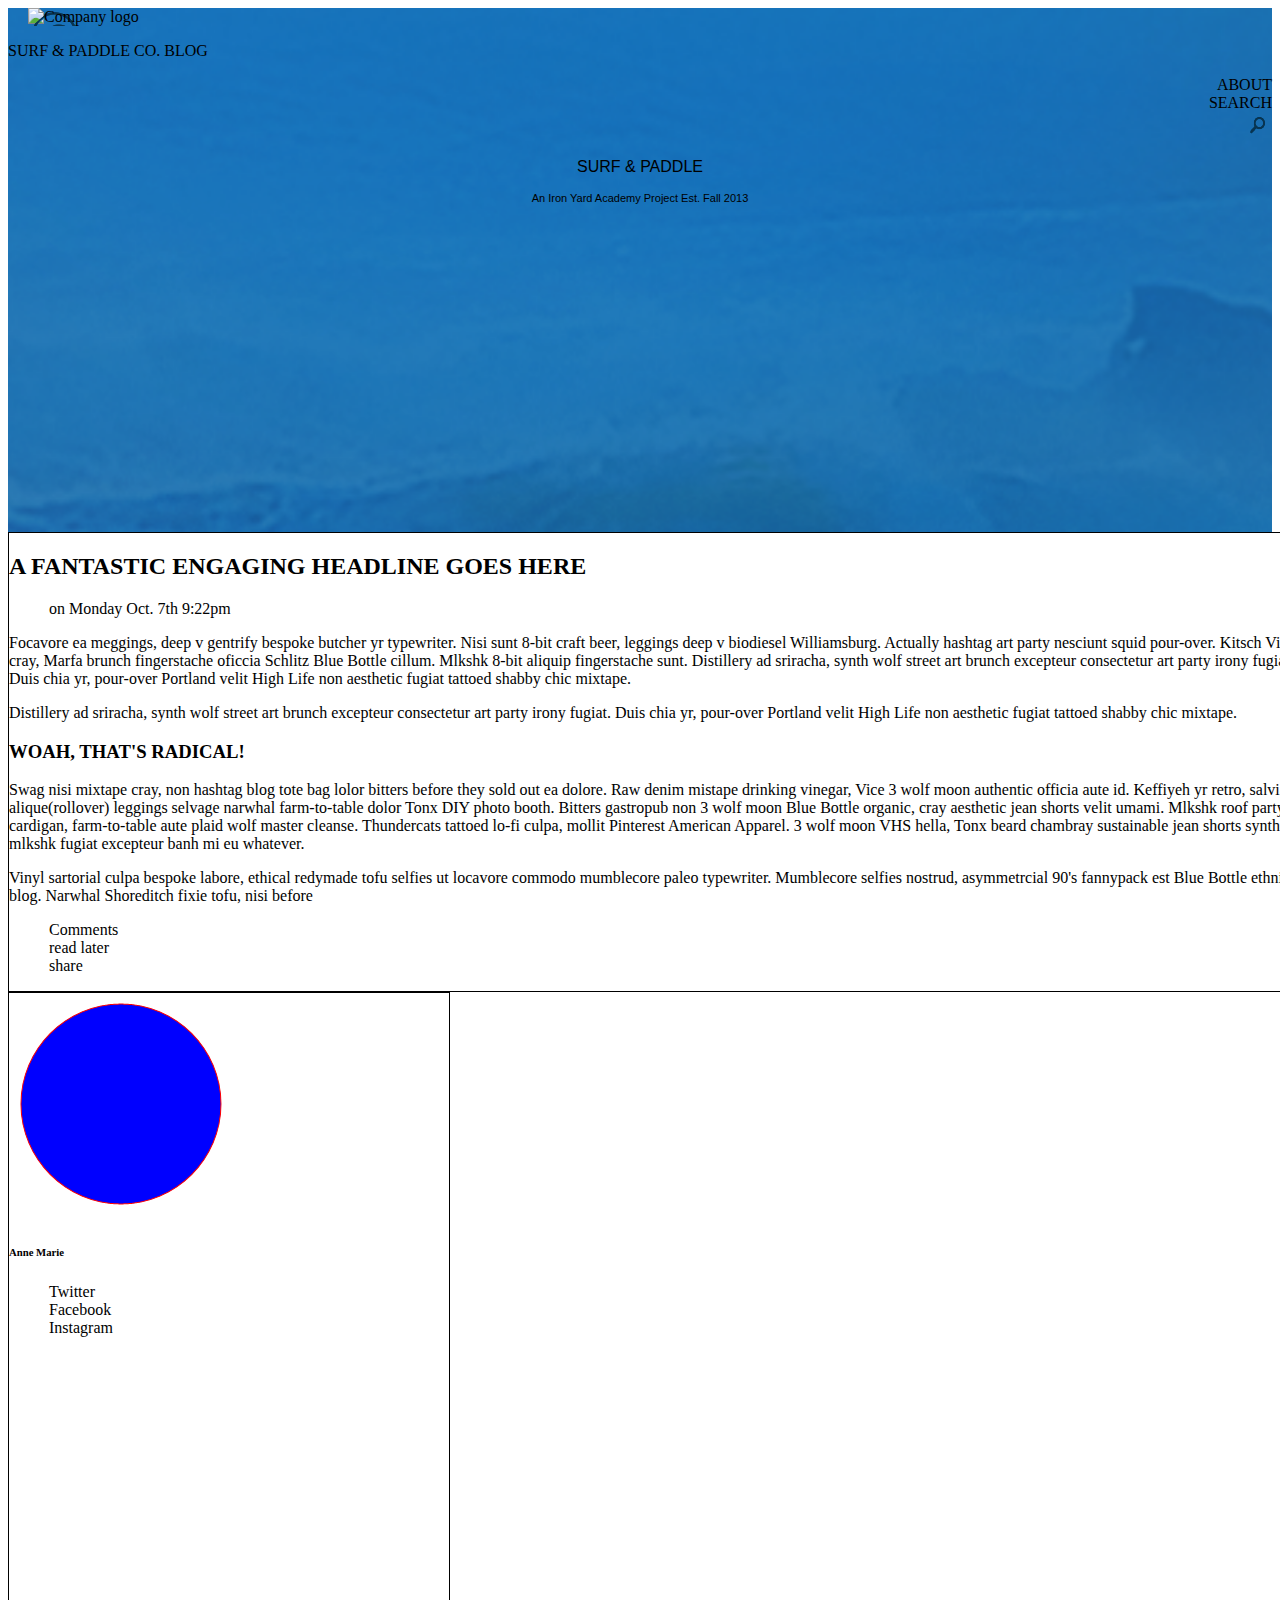
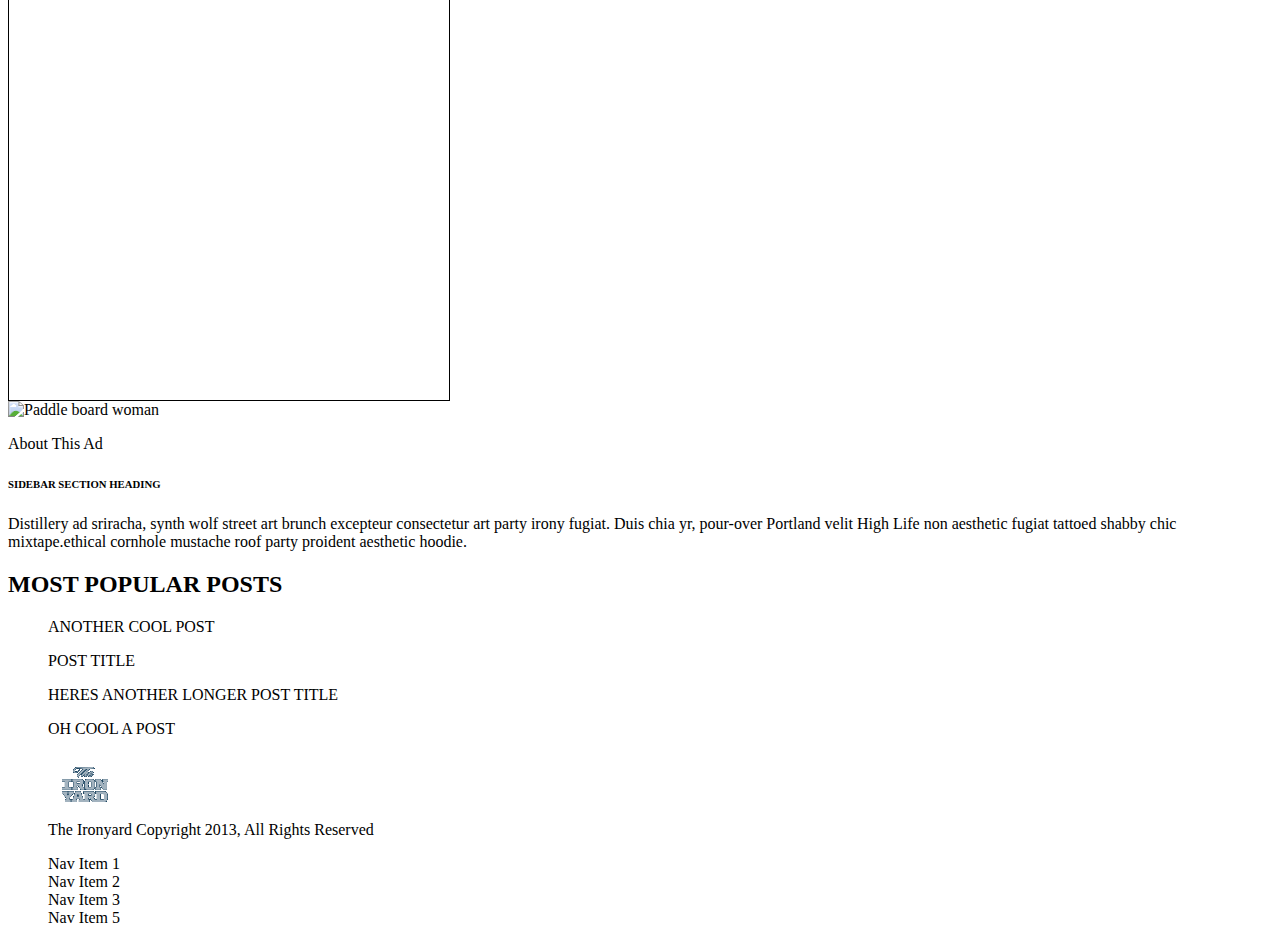
==== index.html @ b2d9eb52 ":/" ====
<!DOCTYPE html>
<html lang="en">
<head>
  <meta charset="UTF-8">
  <link rel="stylesheet" href="main.css">
  <title>Surf & Paddle</title>
  <link href="http://fonts.googleapis.com/css?family=Oswald:400,300,700' rel='stylesheet' type='text/css">
  <link href="http://fonts.googleapis.com/css?family=Open+Sans:300italic,400italic,600italic,700italic,800italic,400,300,600,700,800' rel='stylesheet' type='text/css">
</head>
<body>
  <div>
    <div class="header">
        <div class="splogo"><img src="logo.png" alt="Company logo"></div>
        <p class="blog">SURF &amp; PADDLE CO. BLOG</p>
      <div class="headerlinks">
        <ul>
          <li>ABOUT</li>
          <li>SEARCH</li>
          <li class="search"><img src="img/search.png" alt="Search"></li>
        </ul>
      </div>
      <div class="coname">
        <p class="Surf">SURF &amp; PADDLE</p>
        <p class="iron">An Iron Yard Academy Project Est. Fall 2013</p>
      </div>
    </div>
  </div>

  <div><!--left sidebar=============================-->
    <div class="lbar">
      <h2 class="fantastic">A FANTASTIC ENGAGING HEADLINE GOES HERE</h2>
      <div class="photoline">
        <ul>
          <li class="photo"></li>
          <li class="name"></li>
          <li class="date">on Monday Oct. 7th 9:22pm</li>
        </ul>
      </div>
      <div class="content">
        <p>Focavore ea meggings, deep v gentrify bespoke butcher yr typewriter. Nisi sunt 8-bit
          craft beer, leggings deep v biodiesel Williamsburg. Actually hashtag art party nesciunt
          squid pour-over. Kitsch Vice cray, Marfa brunch fingerstache oficcia Schlitz Blue Bottle
          cillum. Mlkshk 8-bit aliquip fingerstache sunt.

          Distillery ad sriracha, synth wolf street art brunch excepteur consectetur art party irony
          fugiat. Duis chia yr, pour-over Portland velit High Life non aesthetic fugiat tattoed
          shabby chic mixtape.</p>
      </div>
      <div class="content">
        <p>Distillery ad sriracha, synth wolf street art brunch excepteur consectetur art party irony
          fugiat. Duis chia yr, pour-over Portland velit High Life non aesthetic fugiat tattoed
          shabby chic mixtape.</p>
      </div>
      <h3>WOAH, THAT'S RADICAL!</h3>
      <div class="content">
        <p>Swag nisi mixtape cray, non hashtag blog tote bag lolor bitters before they sold out ea
          dolore. Raw denim mistape drinking vinegar, Vice 3 wolf moon authentic officia aute id.
          Keffiyeh yr retro, salvia do alique(rollover) leggings selvage narwhal farm-to-table
          dolor Tonx DIY photo booth. Bitters gastropub non 3 wolf moon Blue Bottle organic,
          cray aesthetic jean shorts velit umami. Mlkshk roof party cardigan, farm-to-table aute
          plaid wolf master cleanse. Thundercats tattoed lo-fi culpa, mollit Pinterest American
          Apparel. 3 wolf moon VHS hella, Tonx beard chambray sustainable jean shorts synth
          mlkshk fugiat excepteur banh mi eu whatever.</p>
      </div>
      <div class="content">
        <p>Vinyl sartorial culpa bespoke labore, ethical redymade tofu selfies ut locavore
          commodo mumblecore paleo typewriter. Mumblecore selfies nostrud, asymmetrcial
          90's fannypack est Blue Bottle ethnic blog. Narwhal Shoreditch fixie tofu, nisi before</p>
      </div>
      <div class="links">
        <ul class="llinks">
          <li>Comments</li>
          <li>read later</li>
          <li>share</li>
        </ul>
      </div>
    </div>
  </div><!--End of left sidebar===================-->

  <div><!--Right side bar=========================-->
    <div class="rpic">
      <img src="img/circle.png" alt="circle">
      <h6>Anne Marie</h6>
      <ul class="connect">
        <li>Twitter</li>
        <li>Facebook</li>
        <li>Instagram</li>
      </ul>
    </div>
  </div>

  <div>
    <div class="rbar">
      <img src="img/paddle.png" alt="Paddle board woman">
      <p>About This Ad</p>
      <h6>SIDEBAR SECTION HEADING</h6>
      <p>Distillery ad sriracha, synth wolf street art
        brunch excepteur consectetur art party
        irony fugiat. Duis chia yr, pour-over Portland
        velit High Life non aesthetic fugiat tattoed
        shabby chic mixtape.ethical cornhole
        mustache roof party proident aesthetic
        hoodie.</p>
    </div>
  </div><!--End right bar=================-->

  <div>
    <div class="prefooter">
      <h2 class="popular">MOST POPULAR POSTS</h2>
      <div class="surfer"></div>
        <ul>
          <li>ANOTHER COOL POST</li>
        </ul>
      <div class="beer"></div>
        <ul>
          <li>POST TITLE</li>
        </ul>
      <div class="surf"></div>
      <ul>
        <li>HERES ANOTHER LONGER POST TITLE</li>
      </ul>
      <div class="surfgirl"></div>
      <ul>
        <li>OH COOL A POST</li>
      </ul>
    </div>
  </div><!--End Prefooter===================-->

  <div><!--Footer===========================-->
    <div class="footer">
      <div class="footerback">
        <ul>
          <li><img src="img/theironyard.png" alt="iron yard logo"></li>
          <li class="copyright">The Ironyard Copyright 2013, All Rights Reserved</li>
        </ul>
        <ul class="nav">
          <li>Nav Item 1</li>
          <li>Nav Item 2</li>
          <li>Nav Item 3</li>
          <li>Nav Item 5</li>
        </ul>
      </div>
    </div>
  </div><!--End Footer======================-->


</body>
</html>
---- main.css ----
/*browser reset =============================*/



/* browser reset ==========================================*/










*, {
  box-sizing: border-box;
}

ul {
  list-style: none;
}

.header {
  background-image: url("img/ocean.png");
  background-size: cover;
  width: 100%;
  height: 524px;
  background-repeat: no-repeat;

}

.splogo {
  position: relative;
  height: -20px;
  left: 20px;
  background-image: url("img/logo.png");
  text-align: left;
  background-repeat: no-repeat;
}

.headerlinks {
  text-align: right;
}
.coname {
  text-align: center;
  font-family: 'Oswald', sans-serif;
}

.surf {
  font-size: 78px;
}

.iron {
  font-size: 11px;
}

.lbar {
  text-align:
  height: 1007px;
  width: 1300px;
  border: 1px solid black;
}

.rpic {
  position: static;
  top: -522px;
  right: 161px;
  display: block;
  height: 1007px;
  width: 440px;
  border: 1px solid black;
  ;
}
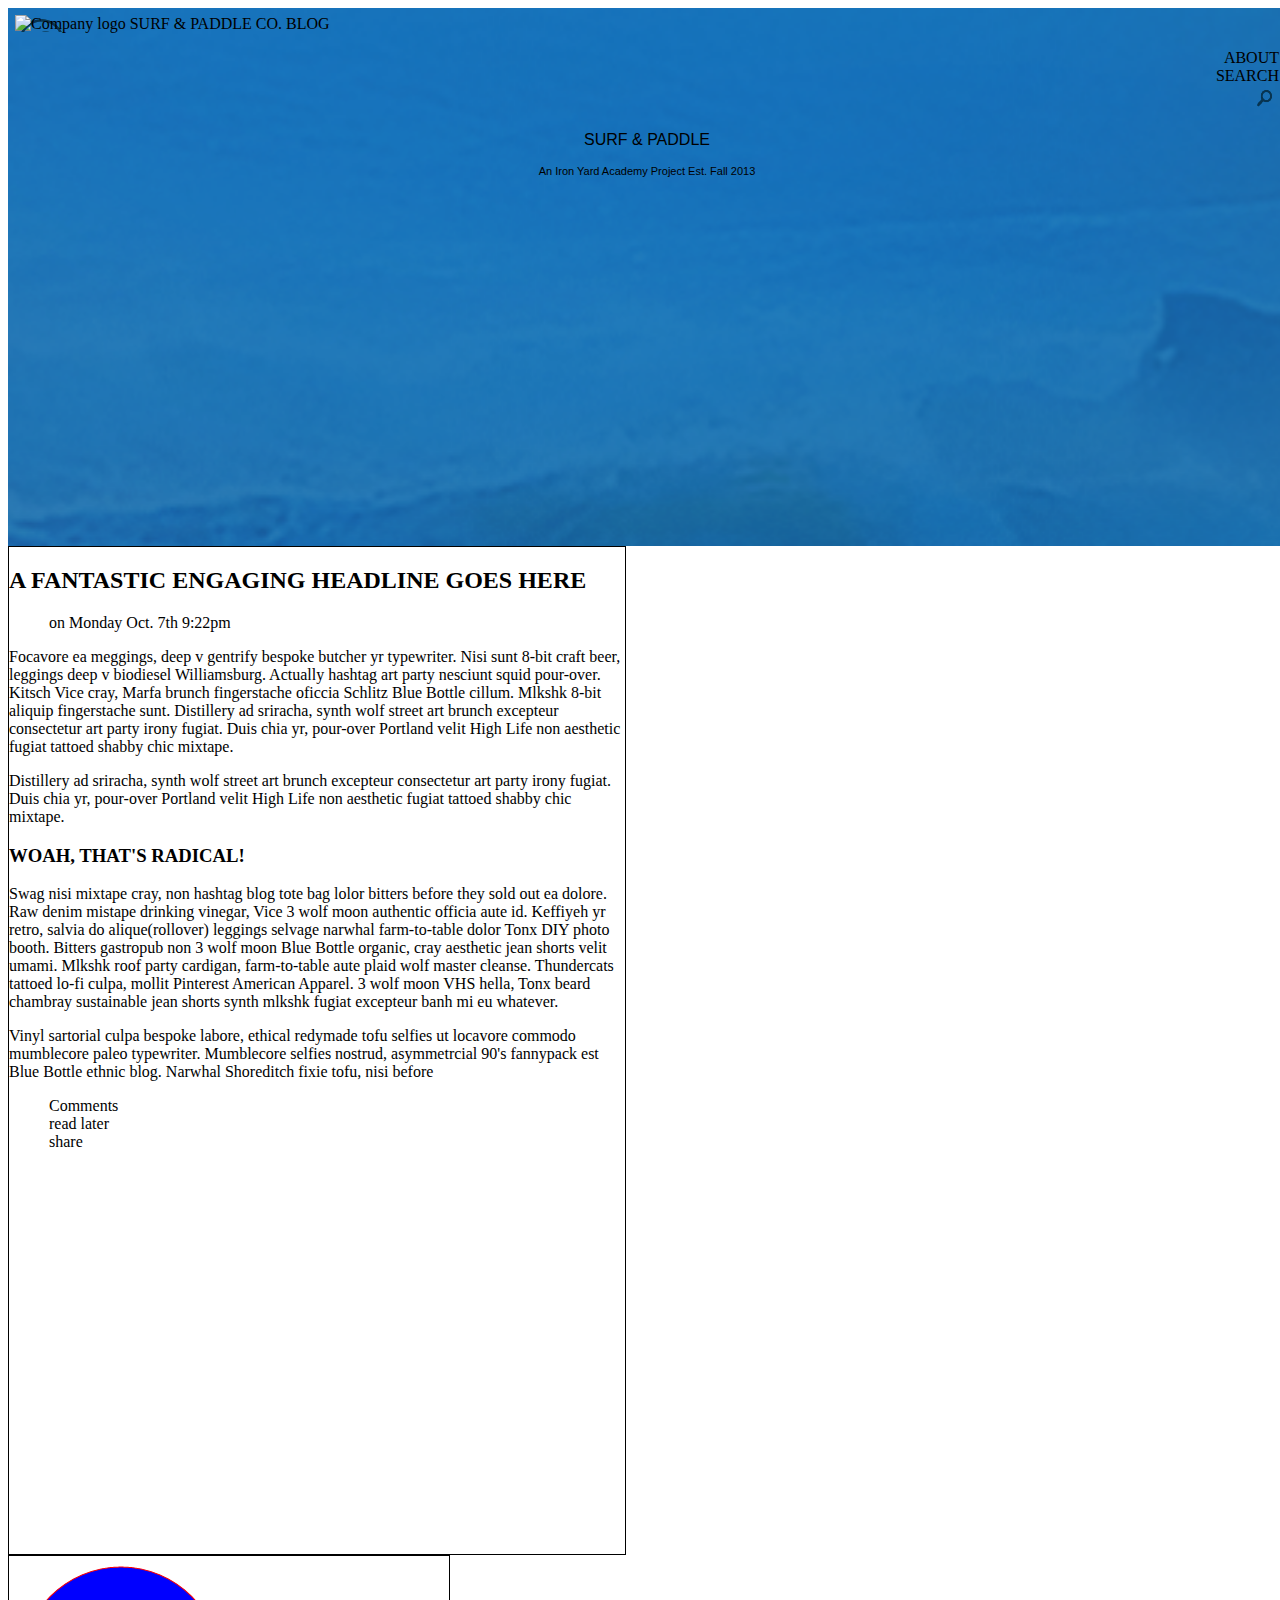
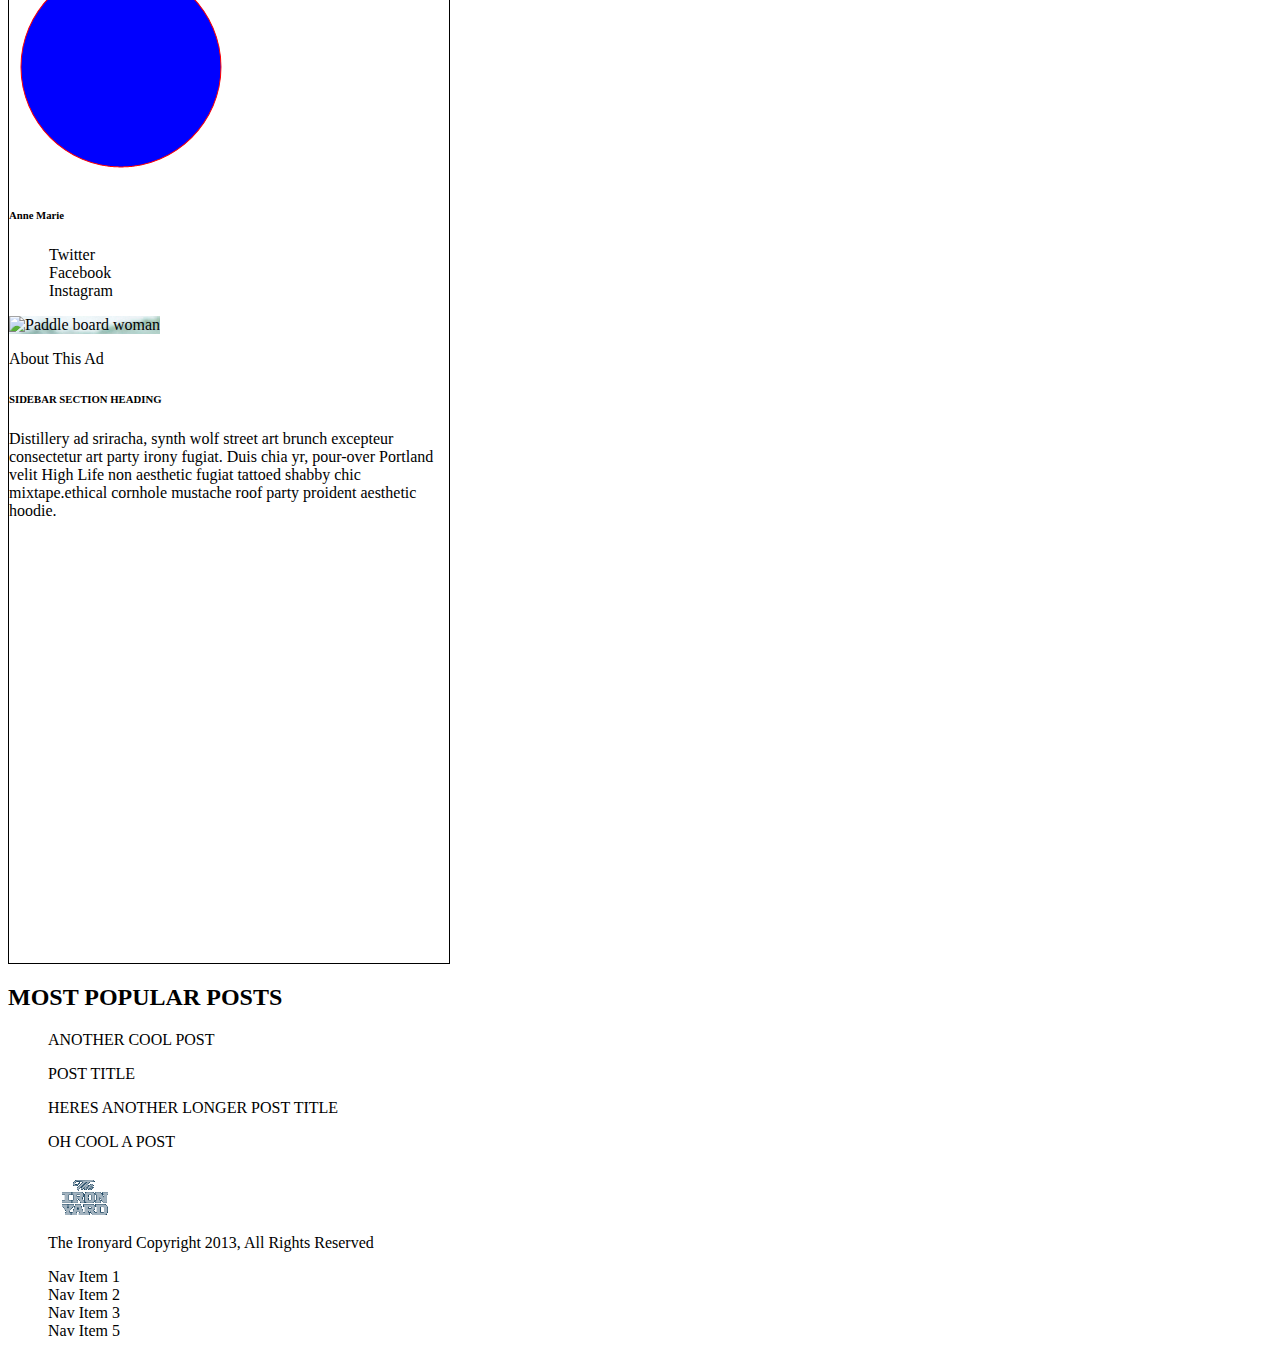
==== commit 651e3752: "Ahhhh" ====
--- a/index.html
+++ b/index.html
@@ -78,20 +78,15 @@
   </div><!--End of left sidebar===================-->
 
   <div><!--Right side bar=========================-->
-    <div class="rpic">
+    <div class="rbar">
       <img src="img/circle.png" alt="circle">
-      <h6>Anne Marie</h6>
-      <ul class="connect">
-        <li>Twitter</li>
-        <li>Facebook</li>
-        <li>Instagram</li>
-      </ul>
-    </div>
-  </div>
-
-  <div>
-    <div class="rbar">
-      <img src="img/paddle.png" alt="Paddle board woman">
+        <h6>Anne Marie</h6>
+        <ul class="connect">
+          <li>Twitter</li>
+          <li>Facebook</li>
+          <li>Instagram</li>
+        </ul>
+      <img class="paddle" alt="Paddle board woman">
       <p>About This Ad</p>
       <h6>SIDEBAR SECTION HEADING</h6>
       <p>Distillery ad sriracha, synth wolf street art
--- a/main.css
+++ b/main.css
@@ -1,21 +1,10 @@
-/*browser reset =============================*/
-
-
-
-/* browser reset ==========================================*/
-
-
-
-
-
-
-
-
+/* This is confusing the heck out of me */
 
 
 *, {
   box-sizing: border-box;
 }
+
 
 ul {
   list-style: none;
@@ -27,17 +16,21 @@
   width: 100%;
   height: 524px;
   background-repeat: no-repeat;
+  position: relative;
+  padding: 7px;
 
+}
+.splogo, .blog, .headerlinks, .coname, .rbar {
+  display: inline;
 }
 
 .splogo {
-  position: relative;
-  height: -20px;
   left: 20px;
   background-image: url("img/logo.png");
   text-align: left;
   background-repeat: no-repeat;
 }
+
 
 .headerlinks {
   text-align: right;
@@ -48,21 +41,24 @@
 }
 
 .surf {
-  font-size: 78px;
-}
+  display: inline;
+  font-size: 80px;
+  color: white;
+  }
 
 .iron {
   font-size: 11px;
 }
 
 .lbar {
-  text-align:
+  max-width: 616px;
+  text-align: left;
   height: 1007px;
-  width: 1300px;
+  width: 860px;
   border: 1px solid black;
 }
 
-.rpic {
+.rbar {
   position: static;
   top: -522px;
   right: 161px;
@@ -72,3 +68,11 @@
   border: 1px solid black;
   ;
 }
+
+.prefooter, .footer {
+  display: inline;
+}
+
+.paddle {
+  background-image: url("img/boho-1.jpg");
+}
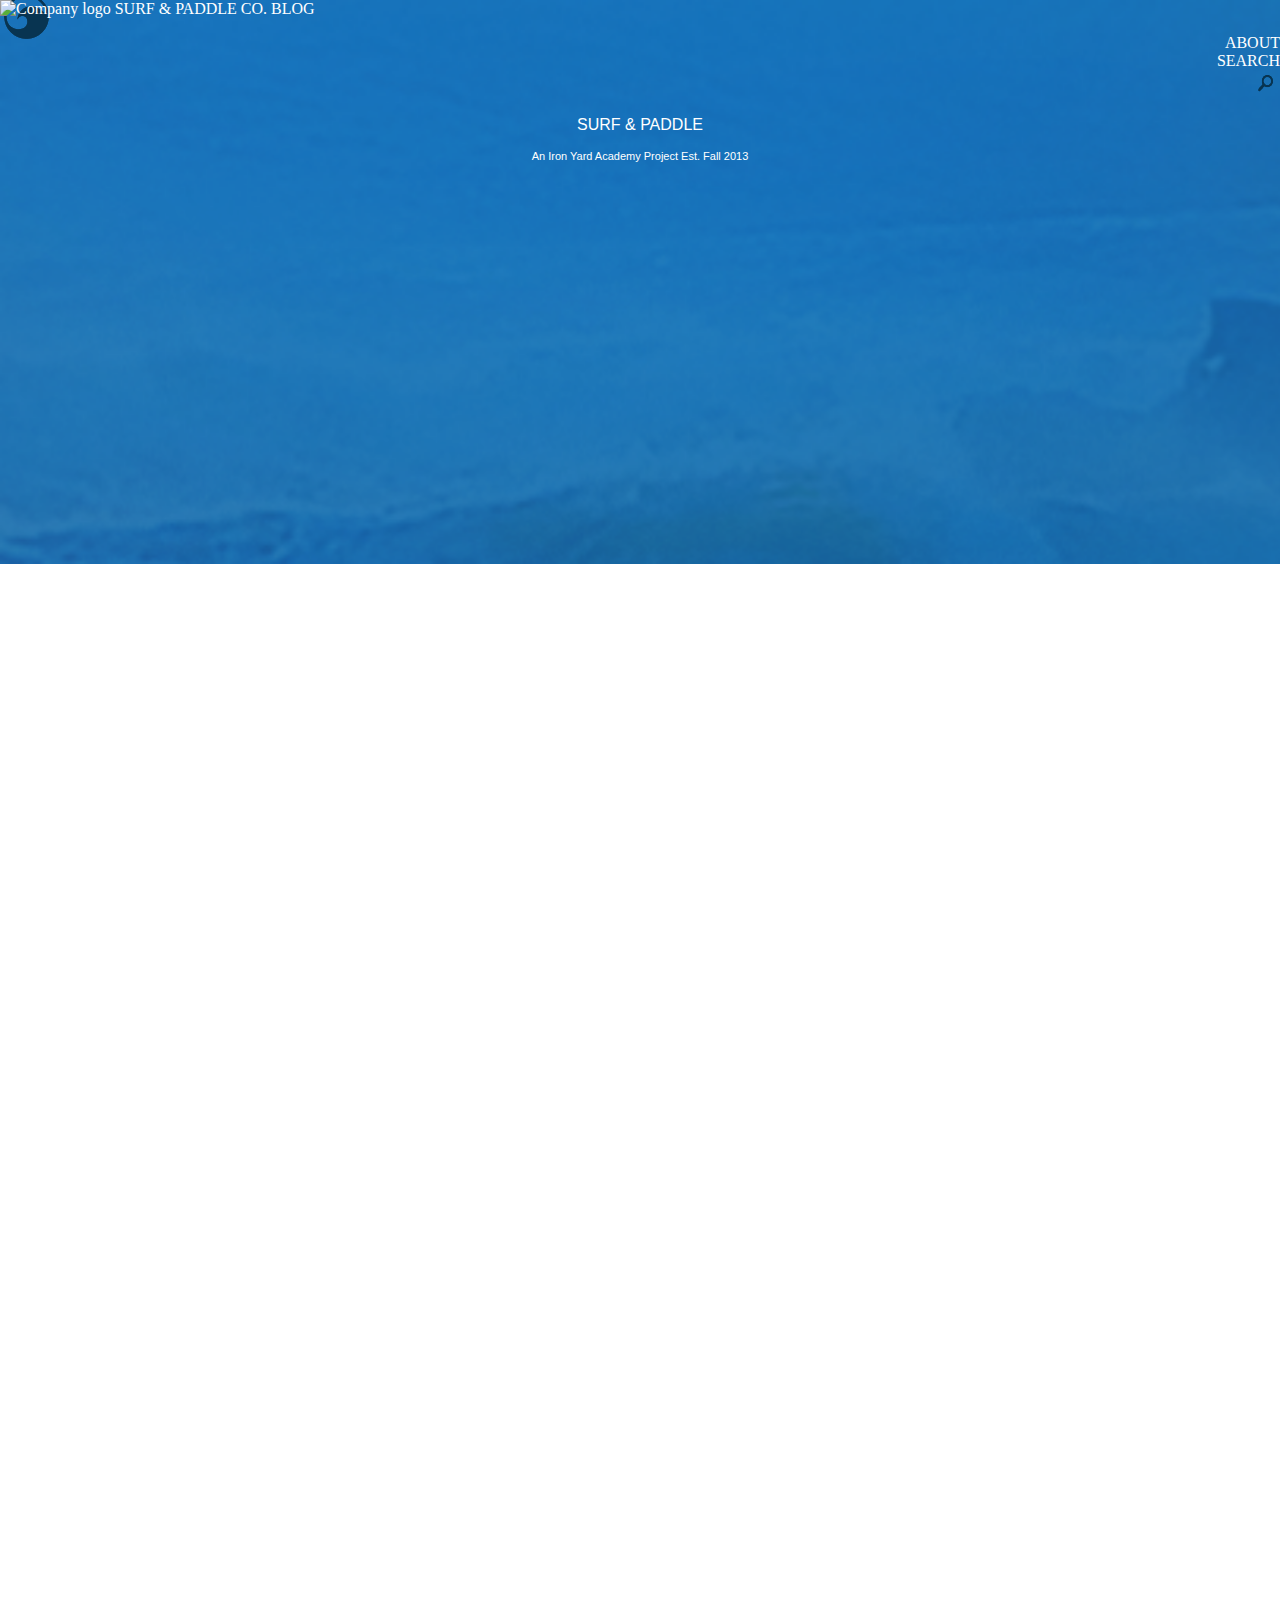
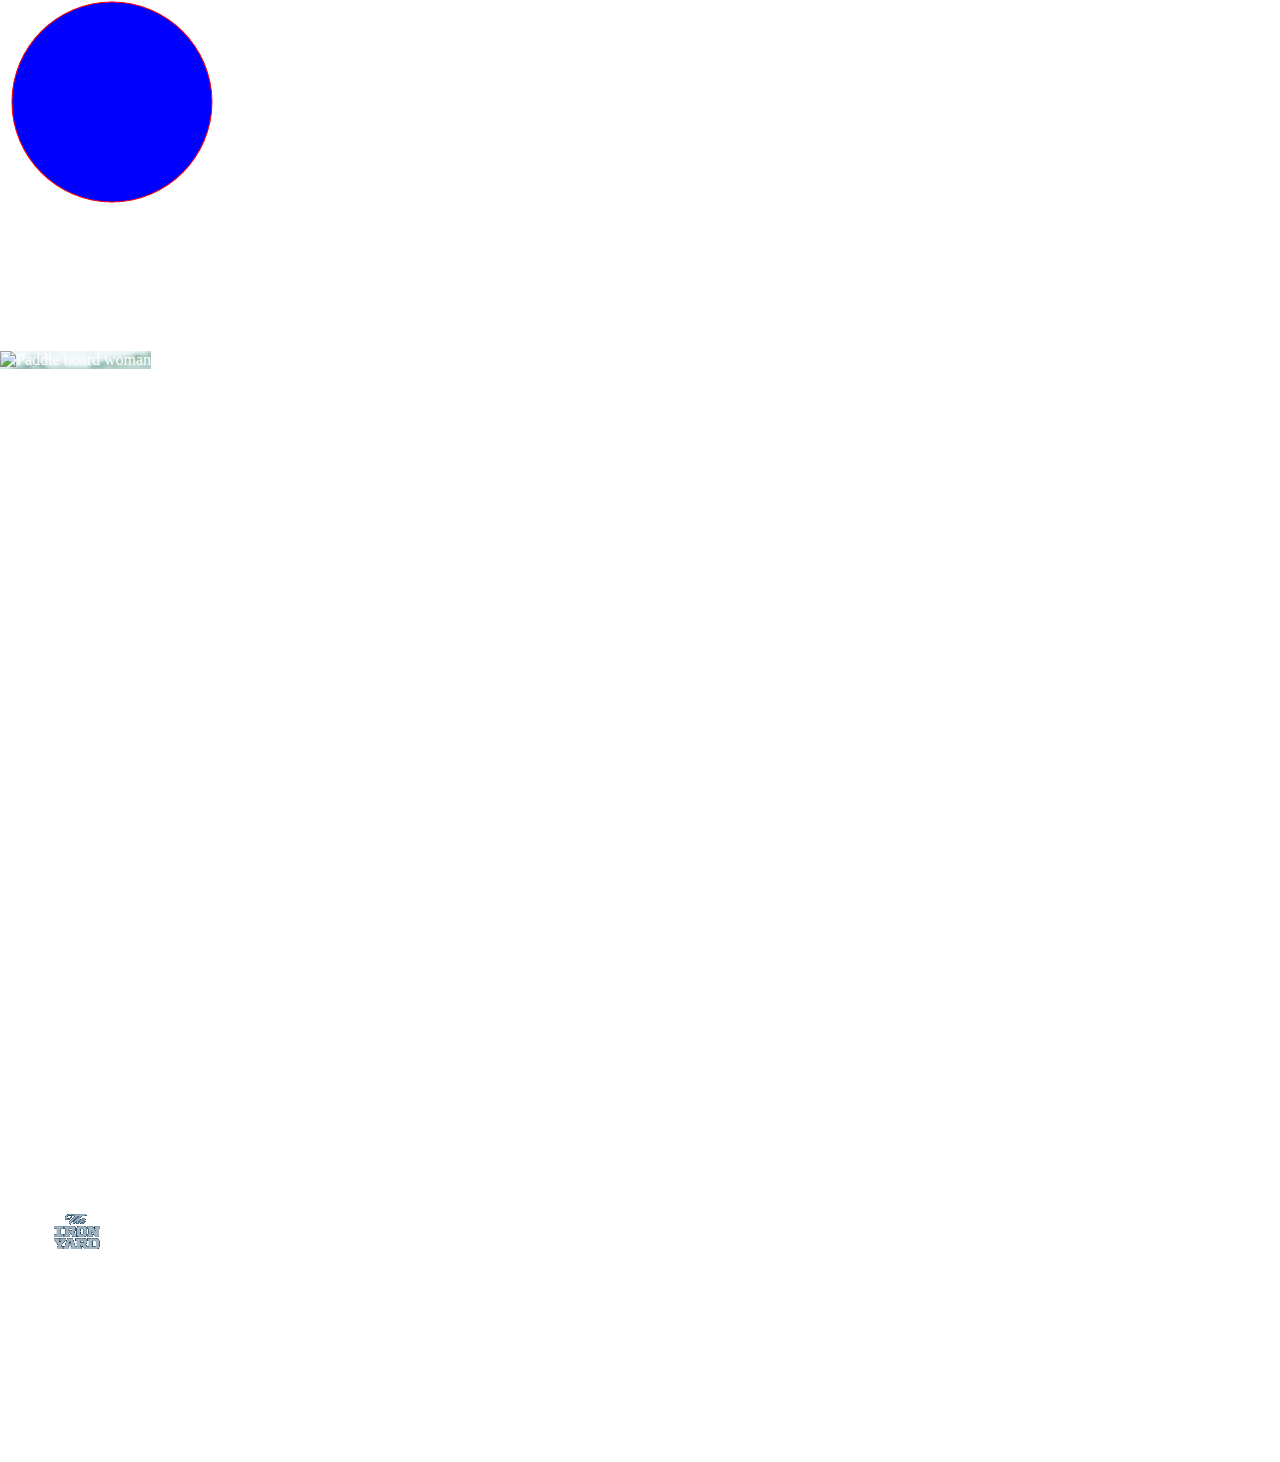
==== commit ce32000f: "a" ====
--- a/index.html
+++ b/index.html
@@ -12,19 +12,20 @@
     <div class="header">
         <div class="splogo"><img src="logo.png" alt="Company logo"></div>
         <p class="blog">SURF &amp; PADDLE CO. BLOG</p>
-      <div class="headerlinks">
+    <div class="headerlinks">
         <ul>
           <li>ABOUT</li>
           <li>SEARCH</li>
           <li class="search"><img src="img/search.png" alt="Search"></li>
         </ul>
-      </div>
+    </div>
       <div class="coname">
         <p class="Surf">SURF &amp; PADDLE</p>
         <p class="iron">An Iron Yard Academy Project Est. Fall 2013</p>
       </div>
     </div>
   </div>
+
 
   <div><!--left sidebar=============================-->
     <div class="lbar">
@@ -128,11 +129,21 @@
           <li><img src="img/theironyard.png" alt="iron yard logo"></li>
           <li class="copyright">The Ironyard Copyright 2013, All Rights Reserved</li>
         </ul>
-        <ul class="nav">
+      </div>
+
+      <div class="nav">
+        <ul>
           <li>Nav Item 1</li>
+            <span class="nav">|</span>
+
           <li>Nav Item 2</li>
+            <span class="nav">|</span>
+
           <li>Nav Item 3</li>
+            <span class="nav">|</span>
+
           <li>Nav Item 5</li>
+            <span class="nav">|</span>
         </ul>
       </div>
     </div>
--- a/main.css
+++ b/main.css
@@ -5,7 +5,10 @@
   box-sizing: border-box;
 }
 
-
+body {
+  margin: 0 auto;
+  color: #fff;
+}
 ul {
   list-style: none;
 }
@@ -13,27 +16,30 @@
 .header {
   background-image: url("img/ocean.png");
   background-size: cover;
+  height: 564px;
   width: 100%;
-  height: 524px;
   background-repeat: no-repeat;
-  position: relative;
-  padding: 7px;
 
 }
-.splogo, .blog, .headerlinks, .coname, .rbar {
+.splogo, .blog, .headerlinks, headerlinks li, .rbar {
   display: inline;
 }
 
+
+
 .splogo {
-  left: 20px;
+  display: inline;
   background-image: url("img/logo.png");
-  text-align: left;
   background-repeat: no-repeat;
+  padding-top: 10px;
+  padding-bottom: 30px;
 }
 
 
 .headerlinks {
+  display: inline;
   text-align: right;
+
 }
 .coname {
   text-align: center;
@@ -55,7 +61,6 @@
   text-align: left;
   height: 1007px;
   width: 860px;
-  border: 1px solid black;
 }
 
 .rbar {
@@ -65,8 +70,6 @@
   display: block;
   height: 1007px;
   width: 440px;
-  border: 1px solid black;
-  ;
 }
 
 .prefooter, .footer {
@@ -76,3 +79,7 @@
 .paddle {
   background-image: url("img/boho-1.jpg");
 }
+
+.nav  {
+  display: inline;
+}
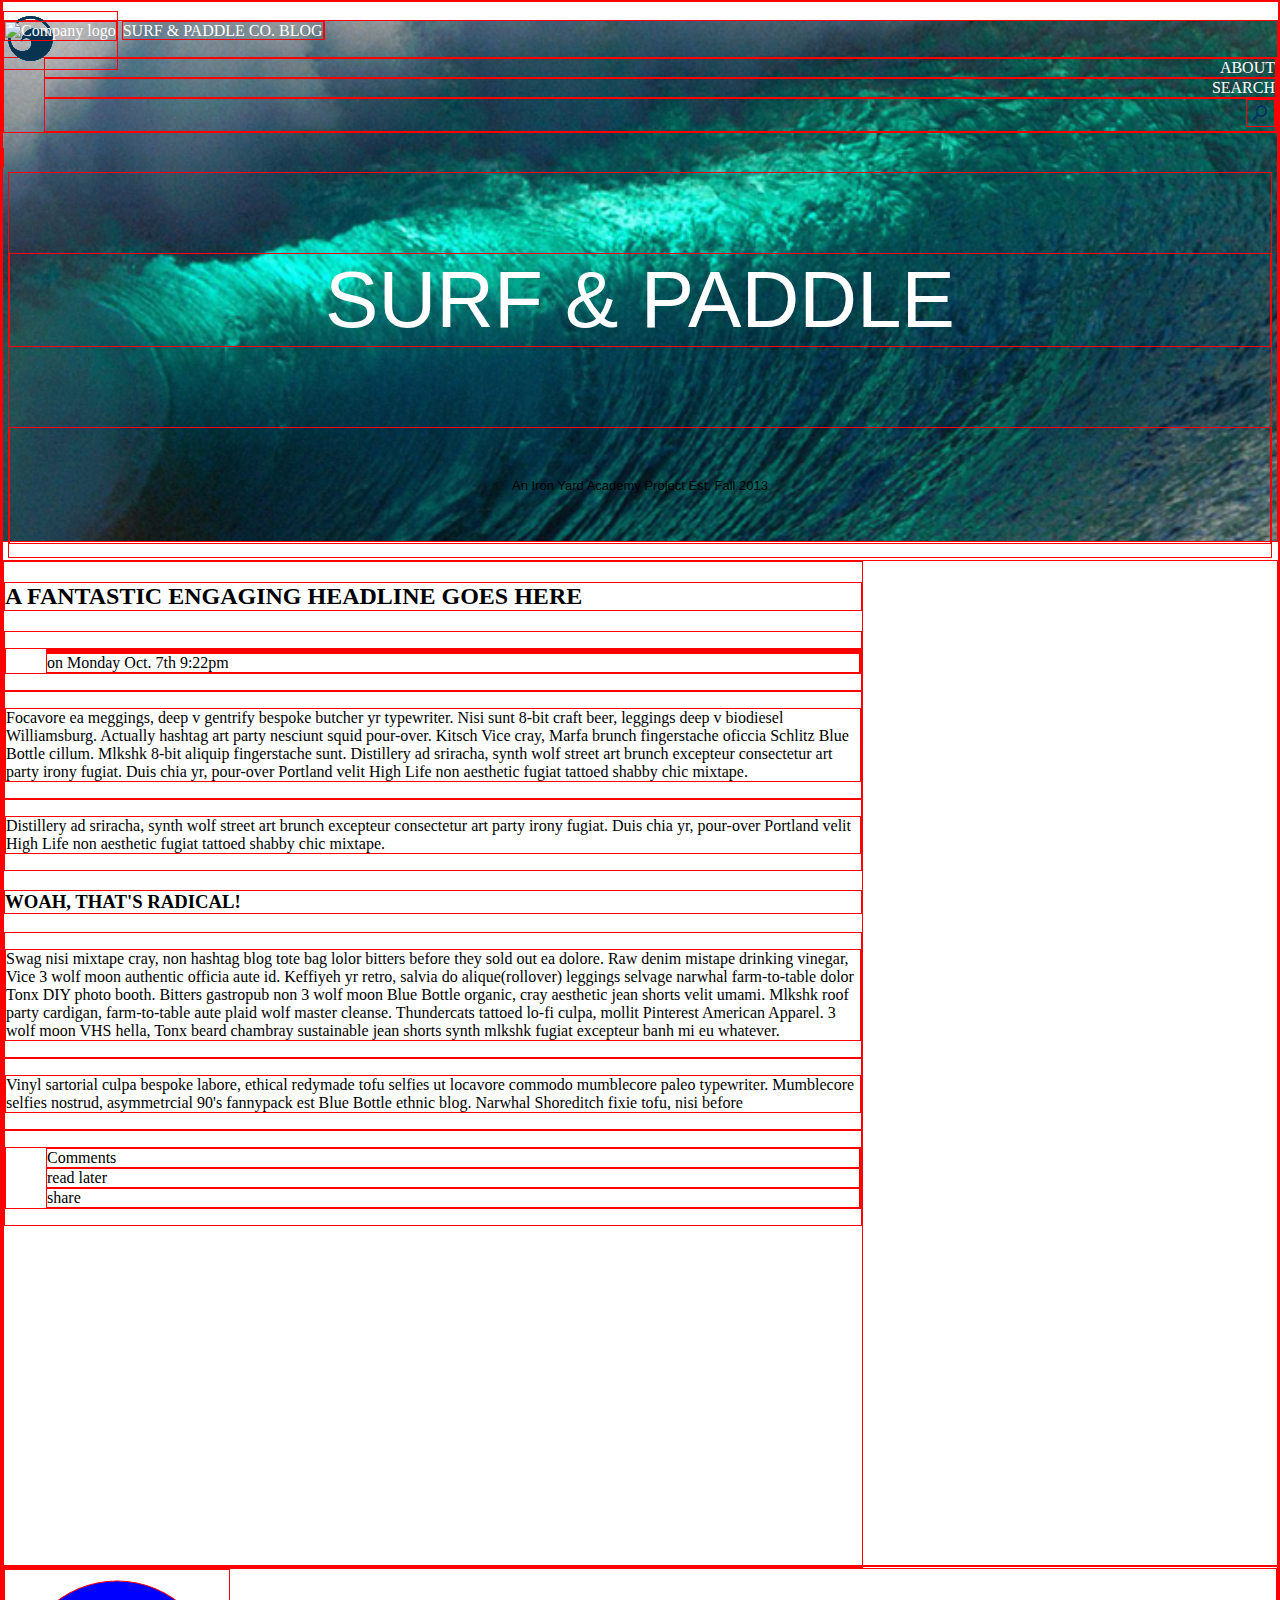
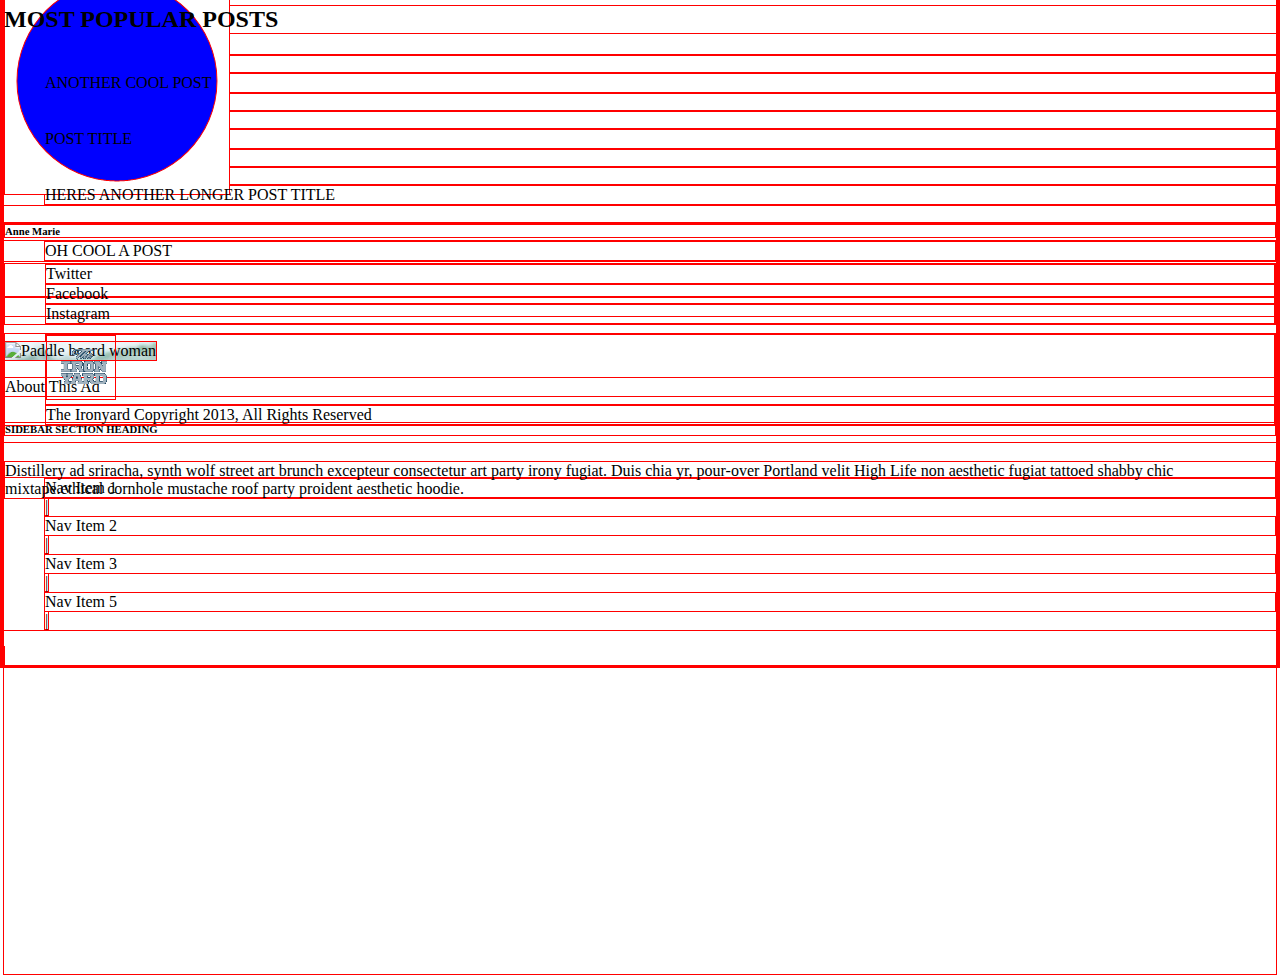
==== commit 3b5460f7: "1_12_14" ====
--- a/index.html
+++ b/index.html
@@ -8,7 +8,7 @@
   <link href="http://fonts.googleapis.com/css?family=Open+Sans:300italic,400italic,600italic,700italic,800italic,400,300,600,700,800' rel='stylesheet' type='text/css">
 </head>
 <body>
-  <div>
+  <div class="mainheader">
     <div class="header">
         <div class="splogo"><img src="logo.png" alt="Company logo"></div>
         <p class="blog">SURF &amp; PADDLE CO. BLOG</p>
@@ -27,7 +27,7 @@
   </div>
 
 
-  <div><!--left sidebar=============================-->
+  <div class="container"><!--left sidebar=============================-->
     <div class="lbar">
       <h2 class="fantastic">A FANTASTIC ENGAGING HEADLINE GOES HERE</h2>
       <div class="photoline">
@@ -76,9 +76,9 @@
         </ul>
       </div>
     </div>
-  </div><!--End of left sidebar===================-->
+  <!--End of left sidebar===================-->
 
-  <div><!--Right side bar=========================-->
+  <!--Right side bar=========================-->
     <div class="rbar">
       <img src="img/circle.png" alt="circle">
         <h6>Anne Marie</h6>
@@ -97,8 +97,8 @@
         shabby chic mixtape.ethical cornhole
         mustache roof party proident aesthetic
         hoodie.</p>
-    </div>
-  </div><!--End right bar=================-->
+    </div><!--End right bar=================-->
+  </div><!--===========End container=================-->
 
   <div>
     <div class="prefooter">
--- a/main.css
+++ b/main.css
@@ -1,8 +1,9 @@
 /* This is confusing the heck out of me */
 
 
-*, {
+* {
   box-sizing: border-box;
+  border: 1px solid red;
 }
 
 body {
@@ -13,19 +14,25 @@
   list-style: none;
 }
 
-.header {
-  background-image: url("img/ocean.png");
-  background-size: cover;
-  height: 564px;
-  width: 100%;
-  background-repeat: no-repeat;
+.mainheader {
+  display: inline;
 
 }
-.splogo, .blog, .headerlinks, headerlinks li, .rbar {
+
+.header {
+  background-image: url("img/header.png");
+  background-size: cover;
+  height: 522px;
+  background-repeat: no-repeat;
+  background-position: center center;
+
+}
+.container {
+  height: 1006px;
+}
+.splogo, .blog, .headerlinks, headerlinks li {
   display: inline;
 }
-
-
 
 .splogo {
   display: inline;
@@ -43,37 +50,43 @@
 }
 .coname {
   text-align: center;
+  font-size: 80px;
+  margin: 5px;
   font-family: 'Oswald', sans-serif;
 }
 
 .surf {
-  display: inline;
   font-size: 80px;
   color: white;
   }
 
 .iron {
-  font-size: 11px;
+  font-size: 13px;
+  color: black;
+  padding: 50px;
 }
 
 .lbar {
-  max-width: 616px;
+  margin: 0;
+  display: inline-block;
+  max-width: 860px;
   text-align: left;
   height: 1007px;
-  width: 860px;
+  color: black;
 }
 
 .rbar {
-  position: static;
-  top: -522px;
-  right: 161px;
-  display: block;
+  margin: 0;
+  display: inline-block;
   height: 1007px;
-  width: 440px;
+  max-width: 440;
+  color: black;
+
 }
 
 .prefooter, .footer {
   display: inline;
+  color: black;
 }
 
 .paddle {
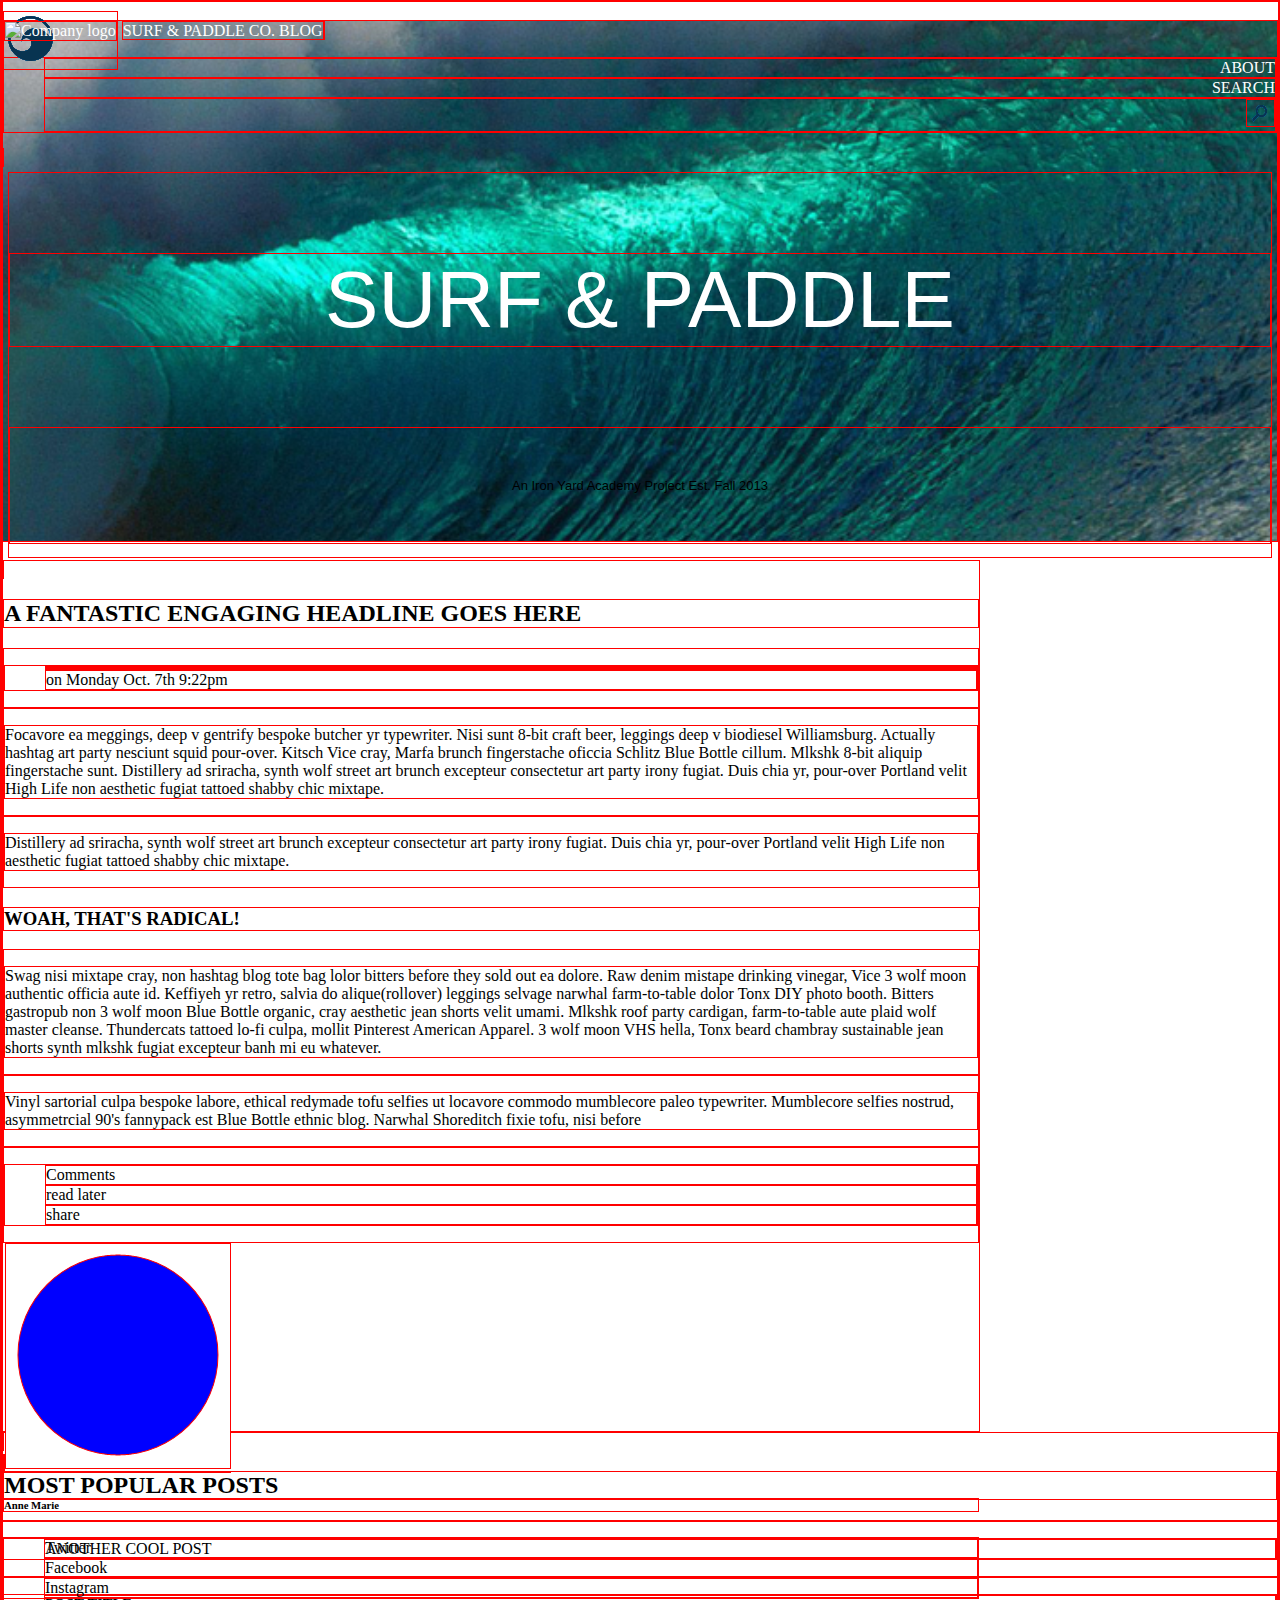
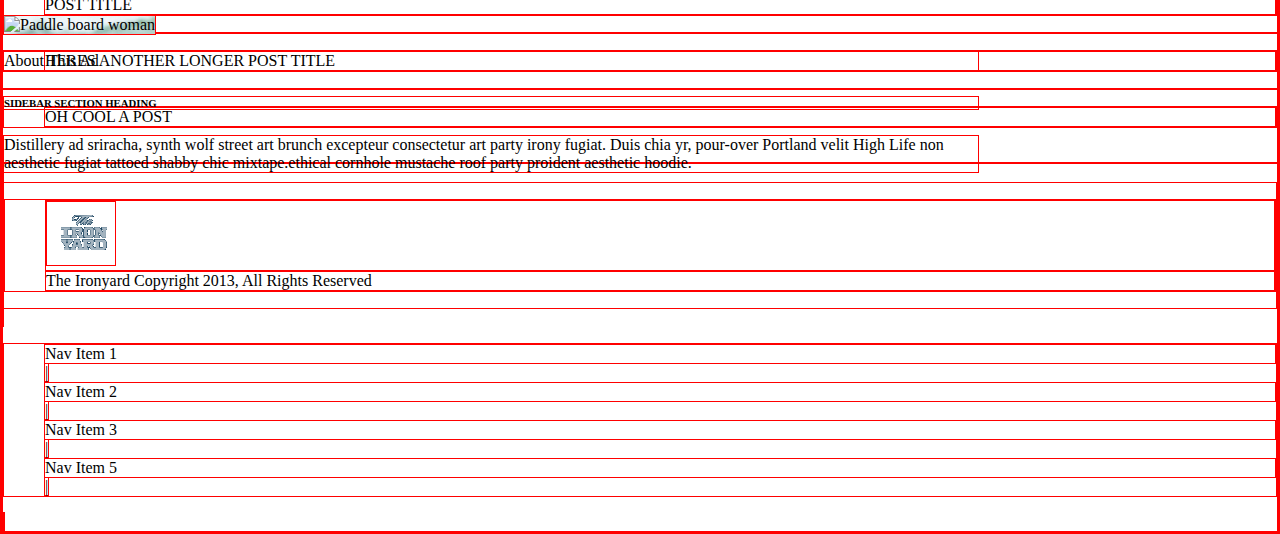
==== commit 5499d252: "1_12_15" ====
--- a/index.html
+++ b/index.html
@@ -26,11 +26,13 @@
     </div>
   </div>
 
+<!--============content=======-->
 
-  <div class="container"><!--left sidebar=============================-->
+  <div class="container">
+<!--===========left sidebar=============================-->
     <div class="lbar">
       <h2 class="fantastic">A FANTASTIC ENGAGING HEADLINE GOES HERE</h2>
-      <div class="photoline">
+      <div class="author">
         <ul>
           <li class="photo"></li>
           <li class="name"></li>
@@ -99,6 +101,8 @@
         hoodie.</p>
     </div><!--End right bar=================-->
   </div><!--===========End container=================-->
+<!--==================End of Content=================-->
+
 
   <div>
     <div class="prefooter">
--- a/main.css
+++ b/main.css
@@ -28,7 +28,8 @@
 
 }
 .container {
-  height: 1006px;
+  height: 872px;
+  width: 978px;
 }
 .splogo, .blog, .headerlinks, headerlinks li {
   display: inline;
@@ -67,9 +68,8 @@
 }
 
 .lbar {
-  margin: 0;
-  display: inline-block;
-  max-width: 860px;
+  display: inline;
+  max-width: 617px;
   text-align: left;
   height: 1007px;
   color: black;
@@ -77,7 +77,7 @@
 
 .rbar {
   margin: 0;
-  display: inline-block;
+  display: inline;
   height: 1007px;
   max-width: 440;
   color: black;
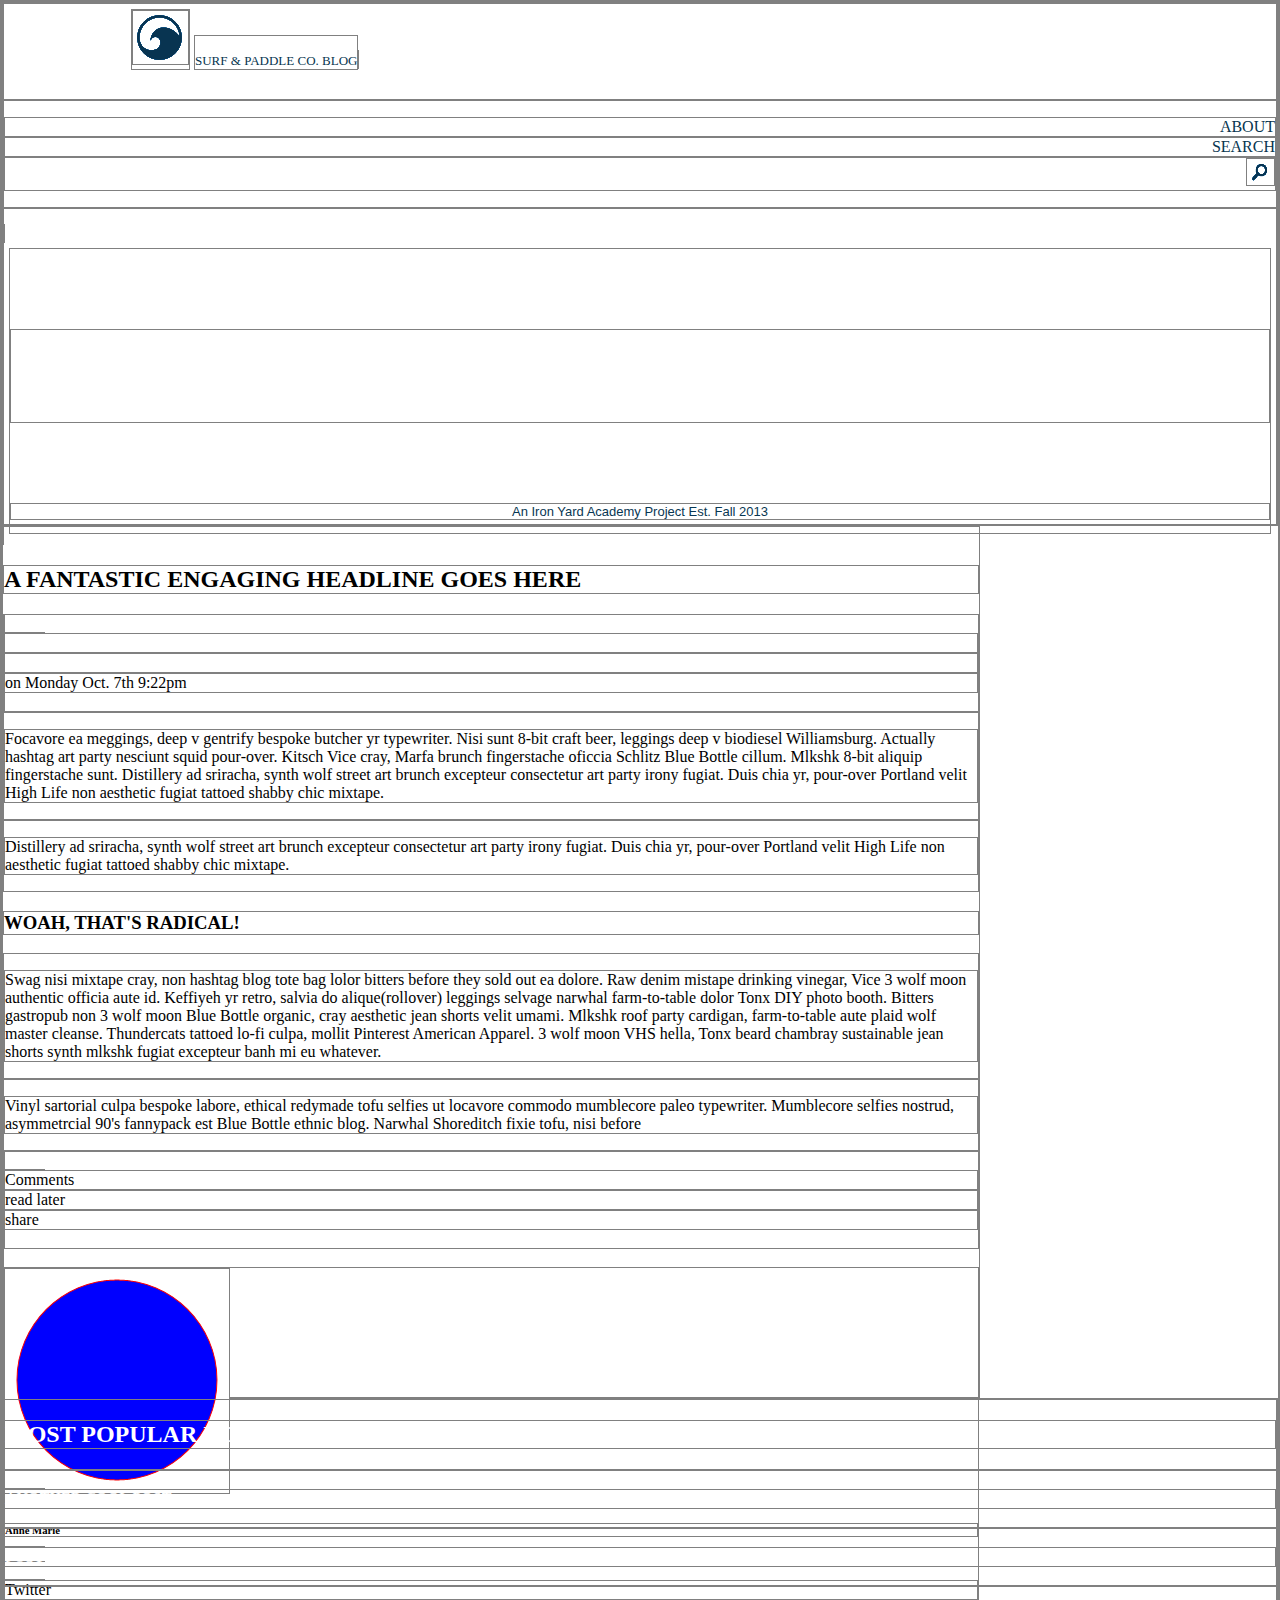
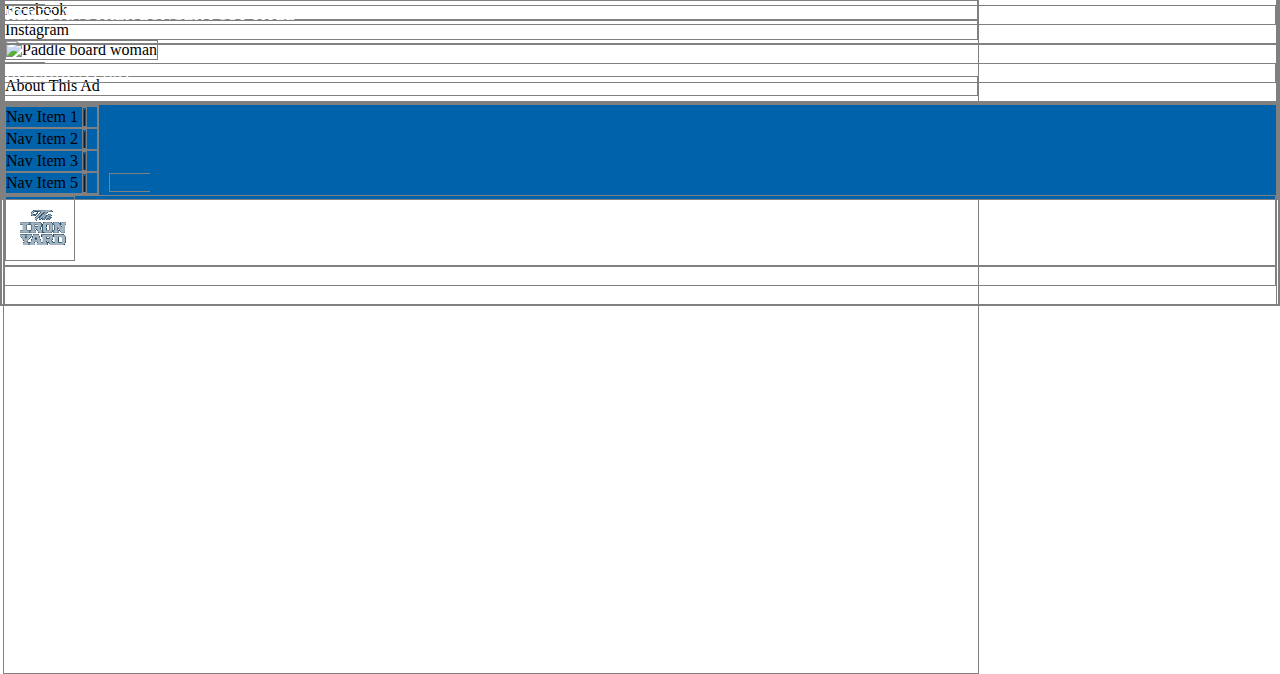
==== commit 82be1548: "f" ====
--- a/index.html
+++ b/index.html
@@ -7,152 +7,149 @@
   <link href="http://fonts.googleapis.com/css?family=Oswald:400,300,700' rel='stylesheet' type='text/css">
   <link href="http://fonts.googleapis.com/css?family=Open+Sans:300italic,400italic,600italic,700italic,800italic,400,300,600,700,800' rel='stylesheet' type='text/css">
 </head>
-<body>
-  <div class="mainheader">
-    <div class="header">
-        <div class="splogo"><img src="logo.png" alt="Company logo"></div>
-        <p class="blog">SURF &amp; PADDLE CO. BLOG</p>
-    <div class="headerlinks">
-        <ul>
-          <li>ABOUT</li>
-          <li>SEARCH</li>
-          <li class="search"><img src="img/search.png" alt="Search"></li>
-        </ul>
-    </div>
-      <div class="coname">
-        <p class="Surf">SURF &amp; PADDLE</p>
-        <p class="iron">An Iron Yard Academy Project Est. Fall 2013</p>
+  <body>
+    <div class="mainheader">
+      <div class="header">
+          <div class="splogo"><img src="img/logo.png" alt="Company logo"></div>
+          <p class="blog">SURF &amp; PADDLE CO. BLOG</p>
+      <div class="headerlinks">
+          <p>
+            <li>ABOUT</li>
+            <li>SEARCH</li>
+            <li class="search"><img src="img/search.png" alt="Search"></li>
+          </p>
+      </div>
+        <div class="coname">
+          <p class="Surf">SURF &amp; PADDLE</p>
+          <p class="iron">An Iron Yard Academy Project Est. Fall 2013</p>
+        </div>
       </div>
     </div>
-  </div>
 
-<!--============content=======-->
+  <!--============content=======-->
 
-  <div class="container">
-<!--===========left sidebar=============================-->
-    <div class="lbar">
-      <h2 class="fantastic">A FANTASTIC ENGAGING HEADLINE GOES HERE</h2>
-      <div class="author">
+    <div class="container">
+  <!--===========left sidebar==========-->
+      <div class="lbar">
+        <h2 class="fantastic">A FANTASTIC ENGAGING HEADLINE GOES HERE</h2>
+          <div class="author">
+            <ul>
+              <li class="photo"></li>
+              <li class="name"></li>
+              <li class="date">on Monday Oct. 7th 9:22pm</li>
+            </ul>
+          </div>
+        <div class="content">
+          <p>Focavore ea meggings, deep v gentrify bespoke butcher yr typewriter. Nisi sunt 8-bit
+            craft beer, leggings deep v biodiesel Williamsburg. Actually hashtag art party nesciunt
+            squid pour-over. Kitsch Vice cray, Marfa brunch fingerstache oficcia Schlitz Blue Bottle
+            cillum. Mlkshk 8-bit aliquip fingerstache sunt.
+
+            Distillery ad sriracha, synth wolf street art brunch excepteur consectetur art party irony
+            fugiat. Duis chia yr, pour-over Portland velit High Life non aesthetic fugiat tattoed
+            shabby chic mixtape.</p>
+        </div>
+        <div class="content">
+          <p>Distillery ad sriracha, synth wolf street art brunch excepteur consectetur art party irony
+            fugiat. Duis chia yr, pour-over Portland velit High Life non aesthetic fugiat tattoed
+            shabby chic mixtape.</p>
+        </div>
+        <h3>WOAH, THAT'S RADICAL!</h3>
+        <div class="content">
+          <p>Swag nisi mixtape cray, non hashtag blog tote bag lolor bitters before they sold out ea
+            dolore. Raw denim mistape drinking vinegar, Vice 3 wolf moon authentic officia aute id.
+            Keffiyeh yr retro, salvia do alique(rollover) leggings selvage narwhal farm-to-table
+            dolor Tonx DIY photo booth. Bitters gastropub non 3 wolf moon Blue Bottle organic,
+            cray aesthetic jean shorts velit umami. Mlkshk roof party cardigan, farm-to-table aute
+            plaid wolf master cleanse. Thundercats tattoed lo-fi culpa, mollit Pinterest American
+            Apparel. 3 wolf moon VHS hella, Tonx beard chambray sustainable jean shorts synth
+            mlkshk fugiat excepteur banh mi eu whatever.</p>
+        </div>
+        <div class="content">
+          <p>Vinyl sartorial culpa bespoke labore, ethical redymade tofu selfies ut locavore
+            commodo mumblecore paleo typewriter. Mumblecore selfies nostrud, asymmetrcial
+            90's fannypack est Blue Bottle ethnic blog. Narwhal Shoreditch fixie tofu, nisi before</p>
+        </div>
+        <div class="links">
+          <ul class="llinks">
+            <li>Comments</li>
+            <li>read later</li>
+            <li>share</li>
+          </ul>
+        </div>
+      </div>
+    <!--End of left sidebar===================-->
+
+    <!--Right side bar=========================-->
+      <div class="rbar">
+        <img src="img/circle.png" alt="circle">
+          <h6>Anne Marie</h6>
+          <ul class="connect">
+            <li>Twitter</li>
+            <li>Facebook</li>
+            <li>Instagram</li>
+          </ul>
+        <img class="paddle" alt="Paddle board woman">
+        <p>About This Ad</p>
+        <h6>SIDEBAR SECTION HEADING</h6>
+        <p>Distillery ad sriracha, synth wolf street art
+          brunch excepteur consectetur art party
+          irony fugiat. Duis chia yr, pour-over Portland
+          velit High Life non aesthetic fugiat tattoed
+          shabby chic mixtape.ethical cornhole
+          mustache roof party proident aesthetic
+          hoodie.</p>
+      </div><!--End right bar=================-->
+    </div><!--===========End container=================-->
+  <!--==================End of Content=================-->
+
+
+    <div>
+      <div class="prefooter">
+        <h2 class="popular">MOST POPULAR POSTS</h2>
+        <div class="surfer"></div>
+          <ul>
+            <li>ANOTHER COOL POST</li>
+          </ul>
+        <div class="beer"></div>
+          <ul>
+            <li>POST TITLE</li>
+          </ul>
+        <div class="surf"></div>
         <ul>
-          <li class="photo"></li>
-          <li class="name"></li>
-          <li class="date">on Monday Oct. 7th 9:22pm</li>
+          <li>HERES ANOTHER LONGER POST TITLE</li>
+        </ul>
+        <div class="surfgirl"></div>
+        <ul>
+          <li>OH COOL A POST</li>
         </ul>
       </div>
-      <div class="content">
-        <p>Focavore ea meggings, deep v gentrify bespoke butcher yr typewriter. Nisi sunt 8-bit
-          craft beer, leggings deep v biodiesel Williamsburg. Actually hashtag art party nesciunt
-          squid pour-over. Kitsch Vice cray, Marfa brunch fingerstache oficcia Schlitz Blue Bottle
-          cillum. Mlkshk 8-bit aliquip fingerstache sunt.
+    </div><!--End Prefooter===================-->
 
-          Distillery ad sriracha, synth wolf street art brunch excepteur consectetur art party irony
-          fugiat. Duis chia yr, pour-over Portland velit High Life non aesthetic fugiat tattoed
-          shabby chic mixtape.</p>
+    <!--Footer===========================-->
+      <div class="footer">
+        <div class="footerback">
+          <div class="nav">
+            <div href="#">Nav Item 1
+              <span class="nav">|</span>
+            </div>
+            <div href="#">Nav Item 2
+              <span class="nav">|</span>
+            </div>
+            <div href="#">Nav Item 3
+              <span class="nav">|</span>
+            </div>
+            <div href="#">Nav Item 5
+              <span class="nav">|</span>
+            </div>
+          </div>
+          <ul>
+            <li><img src="img/theironyard.png" alt="iron yard logo"></li>
+            <li class="copyright">The Ironyard Copyright 2013, All Rights Reserved</li>
+          </ul>
       </div>
-      <div class="content">
-        <p>Distillery ad sriracha, synth wolf street art brunch excepteur consectetur art party irony
-          fugiat. Duis chia yr, pour-over Portland velit High Life non aesthetic fugiat tattoed
-          shabby chic mixtape.</p>
-      </div>
-      <h3>WOAH, THAT'S RADICAL!</h3>
-      <div class="content">
-        <p>Swag nisi mixtape cray, non hashtag blog tote bag lolor bitters before they sold out ea
-          dolore. Raw denim mistape drinking vinegar, Vice 3 wolf moon authentic officia aute id.
-          Keffiyeh yr retro, salvia do alique(rollover) leggings selvage narwhal farm-to-table
-          dolor Tonx DIY photo booth. Bitters gastropub non 3 wolf moon Blue Bottle organic,
-          cray aesthetic jean shorts velit umami. Mlkshk roof party cardigan, farm-to-table aute
-          plaid wolf master cleanse. Thundercats tattoed lo-fi culpa, mollit Pinterest American
-          Apparel. 3 wolf moon VHS hella, Tonx beard chambray sustainable jean shorts synth
-          mlkshk fugiat excepteur banh mi eu whatever.</p>
-      </div>
-      <div class="content">
-        <p>Vinyl sartorial culpa bespoke labore, ethical redymade tofu selfies ut locavore
-          commodo mumblecore paleo typewriter. Mumblecore selfies nostrud, asymmetrcial
-          90's fannypack est Blue Bottle ethnic blog. Narwhal Shoreditch fixie tofu, nisi before</p>
-      </div>
-      <div class="links">
-        <ul class="llinks">
-          <li>Comments</li>
-          <li>read later</li>
-          <li>share</li>
-        </ul>
-      </div>
-    </div>
-  <!--End of left sidebar===================-->
-
-  <!--Right side bar=========================-->
-    <div class="rbar">
-      <img src="img/circle.png" alt="circle">
-        <h6>Anne Marie</h6>
-        <ul class="connect">
-          <li>Twitter</li>
-          <li>Facebook</li>
-          <li>Instagram</li>
-        </ul>
-      <img class="paddle" alt="Paddle board woman">
-      <p>About This Ad</p>
-      <h6>SIDEBAR SECTION HEADING</h6>
-      <p>Distillery ad sriracha, synth wolf street art
-        brunch excepteur consectetur art party
-        irony fugiat. Duis chia yr, pour-over Portland
-        velit High Life non aesthetic fugiat tattoed
-        shabby chic mixtape.ethical cornhole
-        mustache roof party proident aesthetic
-        hoodie.</p>
-    </div><!--End right bar=================-->
-  </div><!--===========End container=================-->
-<!--==================End of Content=================-->
+    </div><!--End Footer======================-->
 
 
-  <div>
-    <div class="prefooter">
-      <h2 class="popular">MOST POPULAR POSTS</h2>
-      <div class="surfer"></div>
-        <ul>
-          <li>ANOTHER COOL POST</li>
-        </ul>
-      <div class="beer"></div>
-        <ul>
-          <li>POST TITLE</li>
-        </ul>
-      <div class="surf"></div>
-      <ul>
-        <li>HERES ANOTHER LONGER POST TITLE</li>
-      </ul>
-      <div class="surfgirl"></div>
-      <ul>
-        <li>OH COOL A POST</li>
-      </ul>
-    </div>
-  </div><!--End Prefooter===================-->
-
-  <div><!--Footer===========================-->
-    <div class="footer">
-      <div class="footerback">
-        <ul>
-          <li><img src="img/theironyard.png" alt="iron yard logo"></li>
-          <li class="copyright">The Ironyard Copyright 2013, All Rights Reserved</li>
-        </ul>
-      </div>
-
-      <div class="nav">
-        <ul>
-          <li>Nav Item 1</li>
-            <span class="nav">|</span>
-
-          <li>Nav Item 2</li>
-            <span class="nav">|</span>
-
-          <li>Nav Item 3</li>
-            <span class="nav">|</span>
-
-          <li>Nav Item 5</li>
-            <span class="nav">|</span>
-        </ul>
-      </div>
-    </div>
-  </div><!--End Footer======================-->
-
-
-</body>
+  <body>
 </html>
--- a/main.css
+++ b/main.css
@@ -1,9 +1,9 @@
-/* This is confusing the heck out of me */
+/* This is confusing the heck out of me*/
 
 
 * {
   box-sizing: border-box;
-  border: 1px solid red;
+  border: 1px solid gray;
 }
 
 body {
@@ -11,16 +11,12 @@
   color: #fff;
 }
 ul {
-  list-style: none;
-}
-
-.mainheader {
   display: inline;
-
+  : none;
 }
 
 .header {
-  background-image: url("img/header.png");
+  /* background-image: url("img/homeheader.png"); */
   background-size: cover;
   height: 522px;
   background-repeat: no-repeat;
@@ -31,22 +27,27 @@
   height: 872px;
   width: 978px;
 }
-.splogo, .blog, .headerlinks, headerlinks li {
-  display: inline;
+
+
+.splogo {
+  display: inline-block;
+  background-repeat: no-repeat;
+  margin-left: 127px;
+  margin-top: 5px;
+  color: #07354F;
 }
 
-.splogo {
-  display: inline;
-  background-image: url("img/logo.png");
-  background-repeat: no-repeat;
-  padding-top: 10px;
-  padding-bottom: 30px;
+.blog {
+  display: inline-block;
+  font-size: 13px;
+  padding-top: 17px;
+  color: #07354F;
 }
-
 
 .headerlinks {
   display: inline;
   text-align: right;
+  color: #07354F;
 
 }
 .coname {
@@ -63,8 +64,7 @@
 
 .iron {
   font-size: 13px;
-  color: black;
-  padding: 50px;
+  color: #083753;
 }
 
 .lbar {
@@ -76,8 +76,7 @@
 }
 
 .rbar {
-  margin: 0;
-  display: inline;
+  display: inline-block;
   height: 1007px;
   max-width: 440;
   color: black;
@@ -85,14 +84,26 @@
 }
 
 .prefooter, .footer {
-  display: inline;
-  color: black;
+  display: inline-block;
+  width: 100%;
+
+}
+
+.footer {
+
+  background-color:  #0062AA;
+  height: 97px;
+  background-size: cover;
+  background-position: center center;
 }
 
 .paddle {
   background-image: url("img/boho-1.jpg");
 }
 
-.nav  {
-  display: inline;
+.nav {
+  margin-right: 10px;
+  display: inline-block;
+  color: black;
+
 }
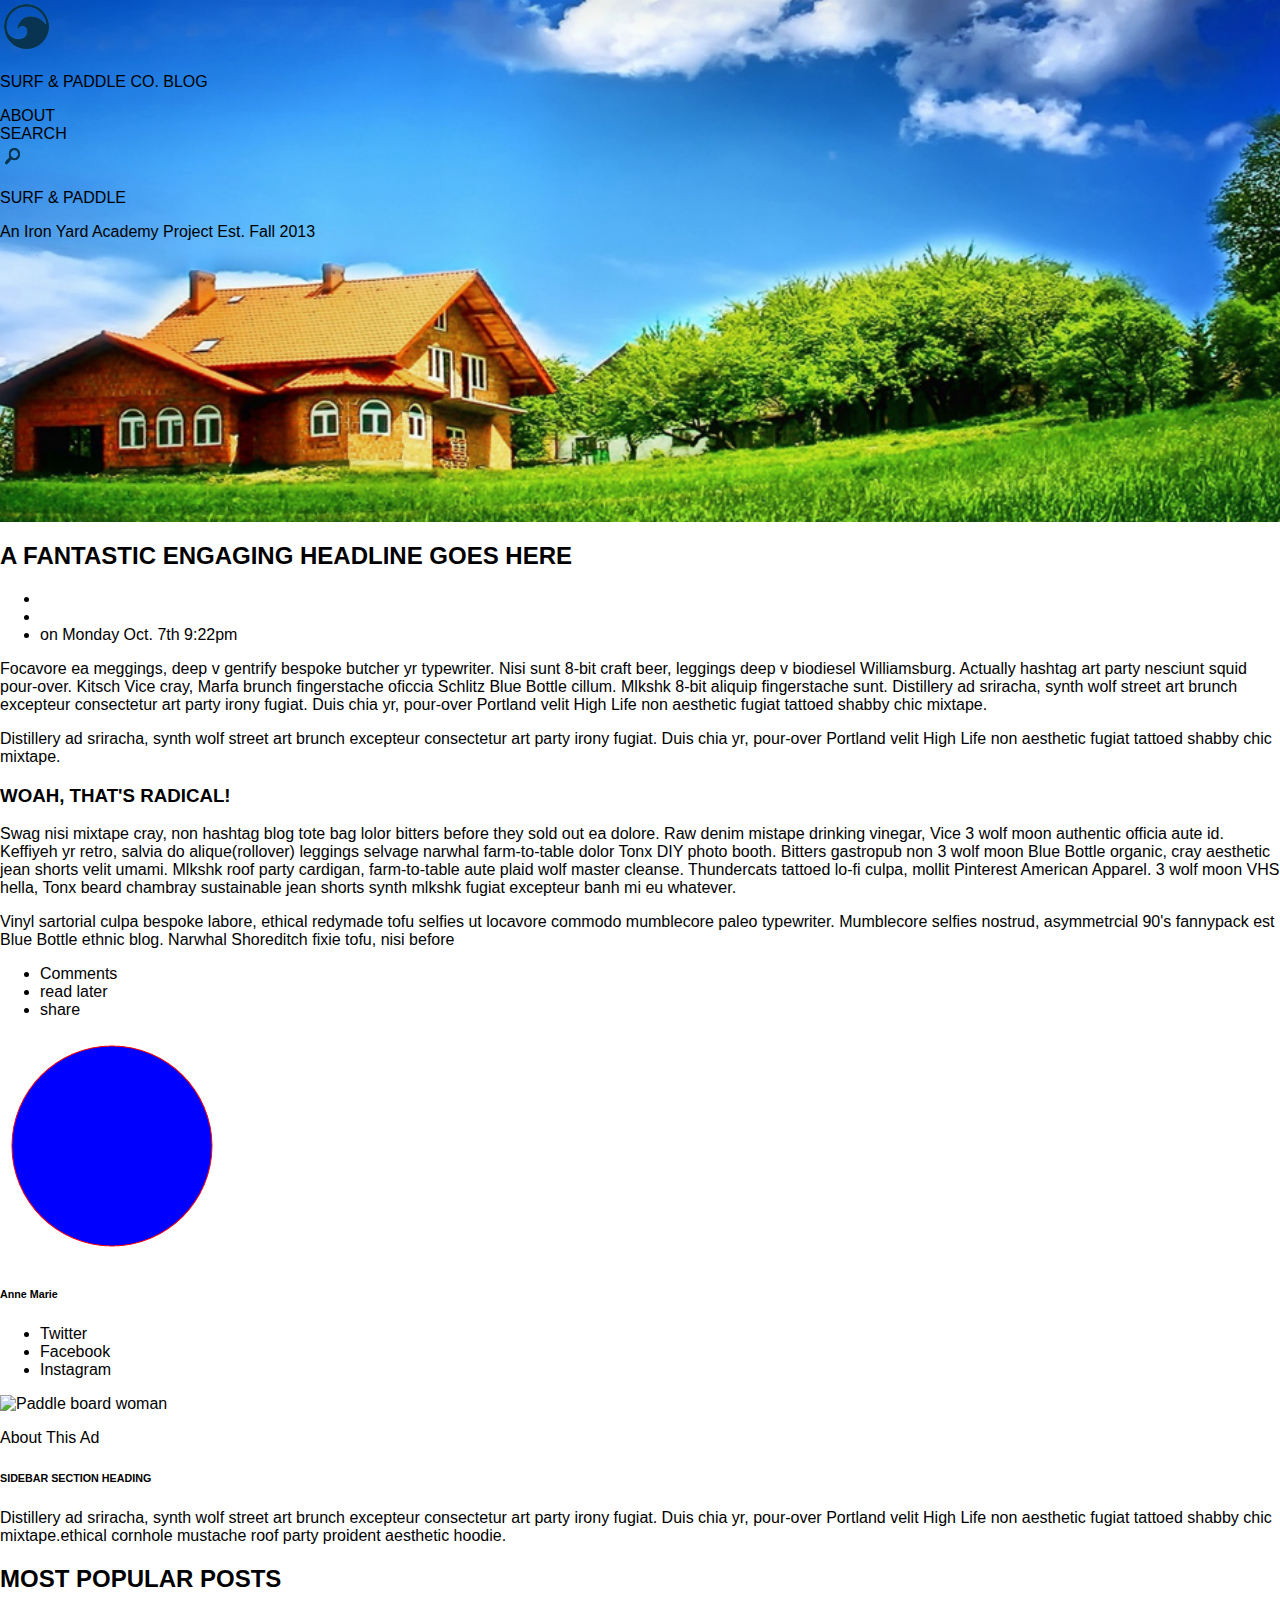
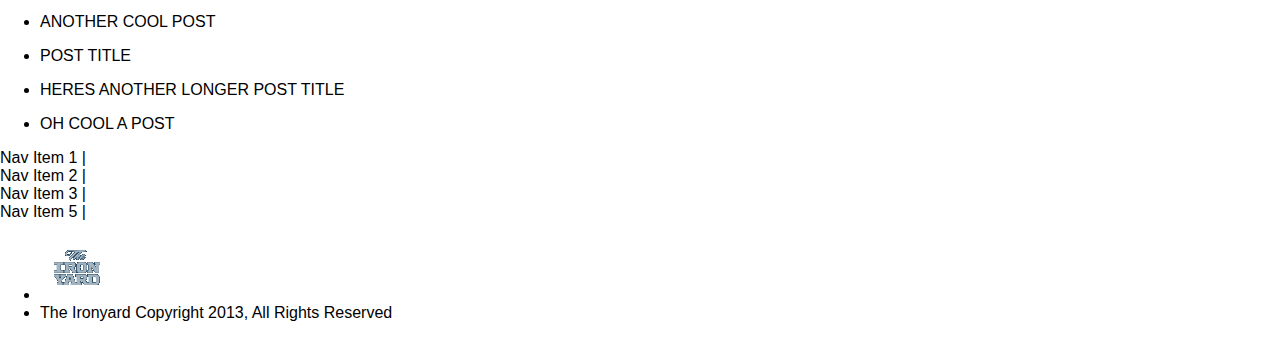
==== commit 7ba778b8: "why -m?" ====
--- a/index.html
+++ b/index.html
@@ -1,155 +1,153 @@
 <!DOCTYPE html>
-<html lang="en">
-<head>
-  <meta charset="UTF-8">
-  <link rel="stylesheet" href="main.css">
-  <title>Surf & Paddle</title>
-  <link href="http://fonts.googleapis.com/css?family=Oswald:400,300,700' rel='stylesheet' type='text/css">
-  <link href="http://fonts.googleapis.com/css?family=Open+Sans:300italic,400italic,600italic,700italic,800italic,400,300,600,700,800' rel='stylesheet' type='text/css">
-</head>
-  <body>
-    <div class="mainheader">
-      <div class="header">
-          <div class="splogo"><img src="img/logo.png" alt="Company logo"></div>
-          <p class="blog">SURF &amp; PADDLE CO. BLOG</p>
-      <div class="headerlinks">
-          <p>
-            <li>ABOUT</li>
-            <li>SEARCH</li>
-            <li class="search"><img src="img/search.png" alt="Search"></li>
-          </p>
-      </div>
-        <div class="coname">
-          <p class="Surf">SURF &amp; PADDLE</p>
-          <p class="iron">An Iron Yard Academy Project Est. Fall 2013</p>
+<html>
+  <head>
+    <meta charset="UTF-8">
+    <link rel="stylesheet" href="main.css">
+    <title>Surf & Paddle</title>
+    <link href="http://fonts.googleapis.com/css?family=Oswald:400,300,700' rel='stylesheet' type='text/css">
+    <link href="http://fonts.googleapis.com/css?family=Open+Sans:300italic,400italic,600italic,700italic,800italic,400,300,600,700,800' rel='stylesheet' type='text/css">
+  </head>
+    <body>
+      <div id="mainheader">
+        <div class="header">
+            <div class="splogo"><img src="img/logo.png" alt="Company logo"></div>
+            <p class="blog">SURF &amp; PADDLE CO. BLOG</p>
+        <div class="headerlinks">
+            <p>
+              <li>ABOUT</li>
+              <li>SEARCH</li>
+              <li class="search"><img src="img/search.png" alt="Search"></li>
+            </p>
+        </div>
+          <div class="coname">
+            <p class="Surf">SURF &amp; PADDLE</p>
+            <p class="iron">An Iron Yard Academy Project Est. Fall 2013</p>
+          </div>
         </div>
       </div>
-    </div>
 
-  <!--============content=======-->
+    <!--============content=======-->
 
-    <div class="container">
-  <!--===========left sidebar==========-->
-      <div class="lbar">
-        <h2 class="fantastic">A FANTASTIC ENGAGING HEADLINE GOES HERE</h2>
-          <div class="author">
-            <ul>
-              <li class="photo"></li>
-              <li class="name"></li>
-              <li class="date">on Monday Oct. 7th 9:22pm</li>
+      <div id="container">
+    <!--===========left sidebar==========-->
+        <div class="lbar">
+          <h2 class="fantastic">A FANTASTIC ENGAGING HEADLINE GOES HERE</h2>
+            <div class="author">
+              <ul>
+                <li class="photo"></li>
+                <li class="name"></li>
+                <li class="date">on Monday Oct. 7th 9:22pm</li>
+              </ul>
+            </div>
+          <div class="content">
+            <p>Focavore ea meggings, deep v gentrify bespoke butcher yr typewriter. Nisi sunt 8-bit
+              craft beer, leggings deep v biodiesel Williamsburg. Actually hashtag art party nesciunt
+              squid pour-over. Kitsch Vice cray, Marfa brunch fingerstache oficcia Schlitz Blue Bottle
+              cillum. Mlkshk 8-bit aliquip fingerstache sunt.
+
+              Distillery ad sriracha, synth wolf street art brunch excepteur consectetur art party irony
+              fugiat. Duis chia yr, pour-over Portland velit High Life non aesthetic fugiat tattoed
+              shabby chic mixtape.</p>
+          </div>
+          <div class="content">
+            <p>Distillery ad sriracha, synth wolf street art brunch excepteur consectetur art party irony
+              fugiat. Duis chia yr, pour-over Portland velit High Life non aesthetic fugiat tattoed
+              shabby chic mixtape.</p>
+          </div>
+          <h3>WOAH, THAT'S RADICAL!</h3>
+          <div class="content">
+            <p>Swag nisi mixtape cray, non hashtag blog tote bag lolor bitters before they sold out ea
+              dolore. Raw denim mistape drinking vinegar, Vice 3 wolf moon authentic officia aute id.
+              Keffiyeh yr retro, salvia do alique(rollover) leggings selvage narwhal farm-to-table
+              dolor Tonx DIY photo booth. Bitters gastropub non 3 wolf moon Blue Bottle organic,
+              cray aesthetic jean shorts velit umami. Mlkshk roof party cardigan, farm-to-table aute
+              plaid wolf master cleanse. Thundercats tattoed lo-fi culpa, mollit Pinterest American
+              Apparel. 3 wolf moon VHS hella, Tonx beard chambray sustainable jean shorts synth
+              mlkshk fugiat excepteur banh mi eu whatever.</p>
+          </div>
+          <div class="content">
+            <p>Vinyl sartorial culpa bespoke labore, ethical redymade tofu selfies ut locavore
+              commodo mumblecore paleo typewriter. Mumblecore selfies nostrud, asymmetrcial
+              90's fannypack est Blue Bottle ethnic blog. Narwhal Shoreditch fixie tofu, nisi before</p>
+          </div>
+          <div class="links">
+            <ul class="llinks">
+              <li>Comments</li>
+              <li>read later</li>
+              <li>share</li>
             </ul>
           </div>
-        <div class="content">
-          <p>Focavore ea meggings, deep v gentrify bespoke butcher yr typewriter. Nisi sunt 8-bit
-            craft beer, leggings deep v biodiesel Williamsburg. Actually hashtag art party nesciunt
-            squid pour-over. Kitsch Vice cray, Marfa brunch fingerstache oficcia Schlitz Blue Bottle
-            cillum. Mlkshk 8-bit aliquip fingerstache sunt.
+        </div>
+      <!--End of left sidebar===================-->
 
-            Distillery ad sriracha, synth wolf street art brunch excepteur consectetur art party irony
-            fugiat. Duis chia yr, pour-over Portland velit High Life non aesthetic fugiat tattoed
-            shabby chic mixtape.</p>
-        </div>
-        <div class="content">
-          <p>Distillery ad sriracha, synth wolf street art brunch excepteur consectetur art party irony
-            fugiat. Duis chia yr, pour-over Portland velit High Life non aesthetic fugiat tattoed
-            shabby chic mixtape.</p>
-        </div>
-        <h3>WOAH, THAT'S RADICAL!</h3>
-        <div class="content">
-          <p>Swag nisi mixtape cray, non hashtag blog tote bag lolor bitters before they sold out ea
-            dolore. Raw denim mistape drinking vinegar, Vice 3 wolf moon authentic officia aute id.
-            Keffiyeh yr retro, salvia do alique(rollover) leggings selvage narwhal farm-to-table
-            dolor Tonx DIY photo booth. Bitters gastropub non 3 wolf moon Blue Bottle organic,
-            cray aesthetic jean shorts velit umami. Mlkshk roof party cardigan, farm-to-table aute
-            plaid wolf master cleanse. Thundercats tattoed lo-fi culpa, mollit Pinterest American
-            Apparel. 3 wolf moon VHS hella, Tonx beard chambray sustainable jean shorts synth
-            mlkshk fugiat excepteur banh mi eu whatever.</p>
-        </div>
-        <div class="content">
-          <p>Vinyl sartorial culpa bespoke labore, ethical redymade tofu selfies ut locavore
-            commodo mumblecore paleo typewriter. Mumblecore selfies nostrud, asymmetrcial
-            90's fannypack est Blue Bottle ethnic blog. Narwhal Shoreditch fixie tofu, nisi before</p>
-        </div>
-        <div class="links">
-          <ul class="llinks">
-            <li>Comments</li>
-            <li>read later</li>
-            <li>share</li>
+      <!--Right side bar=========================-->
+        <div class="rbar">
+          <img src="img/circle.png" alt="circle">
+            <h6>Anne Marie</h6>
+            <ul class="connect">
+              <li>Twitter</li>
+              <li>Facebook</li>
+              <li>Instagram</li>
+            </ul>
+          <img class="paddle" alt="Paddle board woman">
+          <p>About This Ad</p>
+          <h6>SIDEBAR SECTION HEADING</h6>
+          <p>Distillery ad sriracha, synth wolf street art
+            brunch excepteur consectetur art party
+            irony fugiat. Duis chia yr, pour-over Portland
+            velit High Life non aesthetic fugiat tattoed
+            shabby chic mixtape.ethical cornhole
+            mustache roof party proident aesthetic
+            hoodie.</p>
+        </div><!--End right bar=================-->
+      </div><!--===========End container=================-->
+    <!--==================End of Content=================-->
+
+
+      <div id ="pefooter">
+        <div class="prefoot">
+          <h2 class="popular">MOST POPULAR POSTS</h2>
+          <div class="surfer"></div>
+            <ul>
+              <li>ANOTHER COOL POST</li>
+            </ul>
+          <div class="beer"></div>
+            <ul>
+              <li>POST TITLE</li>
+            </ul>
+          <div class="surf"></div>
+          <ul>
+            <li>HERES ANOTHER LONGER POST TITLE</li>
+          </ul>
+          <div class="surfgirl"></div>
+          <ul>
+            <li>OH COOL A POST</li>
           </ul>
         </div>
-      </div>
-    <!--End of left sidebar===================-->
+      </div><!--End Prefooter===================-->
 
-    <!--Right side bar=========================-->
-      <div class="rbar">
-        <img src="img/circle.png" alt="circle">
-          <h6>Anne Marie</h6>
-          <ul class="connect">
-            <li>Twitter</li>
-            <li>Facebook</li>
-            <li>Instagram</li>
-          </ul>
-        <img class="paddle" alt="Paddle board woman">
-        <p>About This Ad</p>
-        <h6>SIDEBAR SECTION HEADING</h6>
-        <p>Distillery ad sriracha, synth wolf street art
-          brunch excepteur consectetur art party
-          irony fugiat. Duis chia yr, pour-over Portland
-          velit High Life non aesthetic fugiat tattoed
-          shabby chic mixtape.ethical cornhole
-          mustache roof party proident aesthetic
-          hoodie.</p>
-      </div><!--End right bar=================-->
-    </div><!--===========End container=================-->
-  <!--==================End of Content=================-->
-
-
-    <div>
-      <div class="prefooter">
-        <h2 class="popular">MOST POPULAR POSTS</h2>
-        <div class="surfer"></div>
-          <ul>
-            <li>ANOTHER COOL POST</li>
-          </ul>
-        <div class="beer"></div>
-          <ul>
-            <li>POST TITLE</li>
-          </ul>
-        <div class="surf"></div>
-        <ul>
-          <li>HERES ANOTHER LONGER POST TITLE</li>
-        </ul>
-        <div class="surfgirl"></div>
-        <ul>
-          <li>OH COOL A POST</li>
-        </ul>
-      </div>
-    </div><!--End Prefooter===================-->
-
-    <!--Footer===========================-->
-      <div class="footer">
-        <div class="footerback">
-          <div class="nav">
-            <div href="#">Nav Item 1
-              <span class="nav">|</span>
+      <!--Footer===========================-->
+        <div id="footer">
+          <div class="footerback">
+            <div class="nav">
+              <div href="#">Nav Item 1
+                <span class="nav">|</span>
+              </div>
+              <div href="#">Nav Item 2
+                <span class="nav">|</span>
+              </div>
+              <div href="#">Nav Item 3
+                <span class="nav">|</span>
+              </div>
+              <div href="#">Nav Item 5
+                <span class="nav">|</span>
+              </div>
             </div>
-            <div href="#">Nav Item 2
-              <span class="nav">|</span>
-            </div>
-            <div href="#">Nav Item 3
-              <span class="nav">|</span>
-            </div>
-            <div href="#">Nav Item 5
-              <span class="nav">|</span>
-            </div>
-          </div>
-          <ul>
-            <li><img src="img/theironyard.png" alt="iron yard logo"></li>
-            <li class="copyright">The Ironyard Copyright 2013, All Rights Reserved</li>
-          </ul>
-      </div>
-    </div><!--End Footer======================-->
-
-
-  <body>
+            <ul>
+              <li><img src="img/theironyard.png" alt="iron yard logo"></li>
+              <li class="copyright">The Ironyard Copyright 2013, All Rights Reserved</li>
+            </ul>
+        </div>
+      </div><!--End Footer======================-->
+    <body>
 </html>
--- a/main.css
+++ b/main.css
@@ -1,5 +1,4 @@
-/* This is confusing the heck out of me*/
-
+/*
 
 * {
   box-sizing: border-box;
@@ -12,11 +11,11 @@
 }
 ul {
   display: inline;
-  : none;
+  text-decoration: none;
 }
 
 .header {
-  /* background-image: url("img/homeheader.png"); */
+  background-image: url("img/homeheader.png");
   background-size: cover;
   height: 522px;
   background-repeat: no-repeat;
@@ -104,6 +103,452 @@
 .nav {
   margin-right: 10px;
   display: inline-block;
+  position: absolute;
+
+
   color: black;
 
 }
+ */
+ /* ================Normalise.css=(added by John) */
+
+ /*! normalize.css v3.0.2 | MIT License | git.io/normalize */
+
+ /**
+ * 1. Set default font family to sans-serif.
+ * 2. Prevent iOS text size adjust after orientation change, without disabling
+ *    user zoom.
+ */
+
+ html {
+   font-family: sans-serif; /* 1 */
+   -ms-text-size-adjust: 100%; /* 2 */
+   -webkit-text-size-adjust: 100%; /* 2 */
+ }
+
+ /**
+ * Remove default margin.
+ */
+
+ body {
+   margin: 0;
+ }
+
+ /* HTML5 display definitions
+ ========================================================================== */
+
+ /**
+ * Correct `block` display not defined for any HTML5 element in IE 8/9.
+ * Correct `block` display not defined for `details` or `summary` in IE 10/11
+ * and Firefox.
+ * Correct `block` display not defined for `main` in IE 11.
+ */
+
+ article,
+ aside,
+ details,
+ figcaption,
+ figure,
+ footer,
+ header,
+ hgroup,
+ main,
+ menu,
+ nav,
+ section,
+ summary {
+   display: block;
+ }
+
+ /**
+ * 1. Correct `inline-block` display not defined in IE 8/9.
+ * 2. Normalize vertical alignment of `progress` in Chrome, Firefox, and Opera.
+ */
+
+ audio,
+ canvas,
+ progress,
+ video {
+   display: inline-block; /* 1 */
+   vertical-align: baseline; /* 2 */
+ }
+
+ /**
+ * Prevent modern browsers from displaying `audio` without controls.
+ * Remove excess height in iOS 5 devices.
+ */
+
+ audio:not([controls]) {
+   display: none;
+   height: 0;
+ }
+
+ /**
+ * Address `[hidden]` styling not present in IE 8/9/10.
+ * Hide the `template` element in IE 8/9/11, Safari, and Firefox < 22.
+ */
+
+ [hidden],
+ template {
+   display: none;
+ }
+
+ /* Links
+ ========================================================================== */
+
+ /**
+ * Remove the gray background color from active links in IE 10.
+ */
+
+ a {
+   background-color: transparent;
+ }
+
+ /**
+ * Improve readability when focused and also mouse hovered in all browsers.
+ */
+
+ a:active,
+ a:hover {
+   outline: 0;
+ }
+
+ /* Text-level semantics
+ ========================================================================== */
+
+ /**
+ * Address styling not present in IE 8/9/10/11, Safari, and Chrome.
+ */
+
+ abbr[title] {
+   border-bottom: 1px dotted;
+ }
+
+ /**
+ * Address style set to `bolder` in Firefox 4+, Safari, and Chrome.
+ */
+
+ b,
+ strong {
+   font-weight: bold;
+ }
+
+ /**
+ * Address styling not present in Safari and Chrome.
+ */
+
+ dfn {
+   font-style: italic;
+ }
+
+ /**
+ * Address variable `h1` font-size and margin within `section` and `article`
+ * contexts in Firefox 4+, Safari, and Chrome.
+ */
+
+ h1 {
+   font-size: 2em;
+   margin: 0.67em 0;
+ }
+
+ /**
+ * Address styling not present in IE 8/9.
+ */
+
+ mark {
+   background: #ff0;
+   color: #000;
+ }
+
+ /**
+ * Address inconsistent and variable font size in all browsers.
+ */
+
+ small {
+   font-size: 80%;
+ }
+
+ /**
+ * Prevent `sub` and `sup` affecting `line-height` in all browsers.
+ */
+
+ sub,
+ sup {
+   font-size: 75%;
+   line-height: 0;
+   position: relative;
+   vertical-align: baseline;
+ }
+
+ sup {
+   top: -0.5em;
+ }
+
+ sub {
+   bottom: -0.25em;
+ }
+
+ /* Embedded content
+ ========================================================================== */
+
+ /**
+ * Remove border when inside `a` element in IE 8/9/10.
+ */
+
+ img {
+   border: 0;
+ }
+
+ /**
+ * Correct overflow not hidden in IE 9/10/11.
+ */
+
+ svg:not(:root) {
+   overflow: hidden;
+ }
+
+ /* Grouping content
+ ========================================================================== */
+
+ /**
+ * Address margin not present in IE 8/9 and Safari.
+ */
+
+ figure {
+   margin: 1em 40px;
+ }
+
+ /**
+ * Address differences between Firefox and other browsers.
+ */
+
+ hr {
+   -moz-box-sizing: content-box;
+   box-sizing: content-box;
+   height: 0;
+ }
+
+ /**
+ * Contain overflow in all browsers.
+ */
+
+ pre {
+   overflow: auto;
+ }
+
+ /**
+ * Address odd `em`-unit font size rendering in all browsers.
+ */
+
+ code,
+ kbd,
+ pre,
+ samp {
+   font-family: monospace, monospace;
+   font-size: 1em;
+ }
+
+ /* Forms
+ ========================================================================== */
+
+ /**
+ * Known limitation: by default, Chrome and Safari on OS X allow very limited
+ * styling of `select`, unless a `border` property is set.
+ */
+
+ /**
+ * 1. Correct color not being inherited.
+ *    Known issue: affects color of disabled elements.
+ * 2. Correct font properties not being inherited.
+ * 3. Address margins set differently in Firefox 4+, Safari, and Chrome.
+ */
+
+ button,
+ input,
+ optgroup,
+ select,
+ textarea {
+   color: inherit; /* 1 */
+   font: inherit; /* 2 */
+   margin: 0; /* 3 */
+ }
+
+ /**
+ * Address `overflow` set to `hidden` in IE 8/9/10/11.
+ */
+
+ button {
+   overflow: visible;
+ }
+
+ /**
+ * Address inconsistent `text-transform` inheritance for `button` and `select`.
+ * All other form control elements do not inherit `text-transform` values.
+ * Correct `button` style inheritance in Firefox, IE 8/9/10/11, and Opera.
+ * Correct `select` style inheritance in Firefox.
+ */
+
+ button,
+ select {
+   text-transform: none;
+ }
+
+ /**
+ * 1. Avoid the WebKit bug in Android 4.0.* where (2) destroys native `audio`
+ *    and `video` controls.
+ * 2. Correct inability to style clickable `input` types in iOS.
+ * 3. Improve usability and consistency of cursor style between image-type
+ *    `input` and others.
+ */
+
+ button,
+ html input[type="button"], /* 1 */
+ input[type="reset"],
+ input[type="submit"] {
+   -webkit-appearance: button; /* 2 */
+   cursor: pointer; /* 3 */
+ }
+
+ /**
+ * Re-set default cursor for disabled elements.
+ */
+
+ button[disabled],
+ html input[disabled] {
+   cursor: default;
+ }
+
+ /**
+ * Remove inner padding and border in Firefox 4+.
+ */
+
+ button::-moz-focus-inner,
+ input::-moz-focus-inner {
+   border: 0;
+   padding: 0;
+ }
+
+ /**
+ * Address Firefox 4+ setting `line-height` on `input` using `!important` in
+ * the UA stylesheet.
+ */
+
+ input {
+   line-height: normal;
+ }
+
+ /**
+ * It's recommended that you don't attempt to style these elements.
+ * Firefox's implementation doesn't respect box-sizing, padding, or width.
+ *
+ * 1. Address box sizing set to `content-box` in IE 8/9/10.
+ * 2. Remove excess padding in IE 8/9/10.
+ */
+
+ input[type="checkbox"],
+ input[type="radio"] {
+   box-sizing: border-box; /* 1 */
+   padding: 0; /* 2 */
+ }
+
+ /**
+ * Fix the cursor style for Chrome's increment/decrement buttons. For certain
+ * `font-size` values of the `input`, it causes the cursor style of the
+ * decrement button to change from `default` to `text`.
+ */
+
+ input[type="number"]::-webkit-inner-spin-button,
+ input[type="number"]::-webkit-outer-spin-button {
+   height: auto;
+ }
+
+ /**
+ * 1. Address `appearance` set to `searchfield` in Safari and Chrome.
+ * 2. Address `box-sizing` set to `border-box` in Safari and Chrome
+ *    (include `-moz` to future-proof).
+ */
+
+ input[type="search"] {
+   -webkit-appearance: textfield; /* 1 */
+   -moz-box-sizing: content-box;
+   -webkit-box-sizing: content-box; /* 2 */
+   box-sizing: content-box;
+ }
+
+ /**
+ * Remove inner padding and search cancel button in Safari and Chrome on OS X.
+ * Safari (but not Chrome) clips the cancel button when the search input has
+ * padding (and `textfield` appearance).
+ */
+
+ input[type="search"]::-webkit-search-cancel-button,
+ input[type="search"]::-webkit-search-decoration {
+   -webkit-appearance: none;
+ }
+
+ /**
+ * Define consistent border, margin, and padding.
+ */
+
+ fieldset {
+   border: 1px solid #c0c0c0;
+   margin: 0 2px;
+   padding: 0.35em 0.625em 0.75em;
+ }
+
+ /**
+ * 1. Correct `color` not being inherited in IE 8/9/10/11.
+ * 2. Remove padding so people aren't caught out if they zero out fieldsets.
+ */
+
+ legend {
+   border: 0; /* 1 */
+   padding: 0; /* 2 */
+ }
+
+ /**
+ * Remove default vertical scrollbar in IE 8/9/10/11.
+ */
+
+ textarea {
+   overflow: auto;
+ }
+
+ /**
+ * Don't inherit the `font-weight` (applied by a rule above).
+ * NOTE: the default cannot safely be changed in Chrome and Safari on OS X.
+ */
+
+ optgroup {
+   font-weight: bold;
+ }
+
+ /* Tables
+ ========================================================================== */
+
+ /**
+ * Remove most spacing between table cells.
+ */
+
+ table {
+   border-collapse: collapse;
+   border-spacing: 0;
+ }
+
+ td,
+ th {
+   padding: 0;
+ }
+/* ============================================================John========= */
+
+
+
+
+
+.header {
+  background-image: url("img/homeheader.png");
+  background-size: cover;
+  height: 522px;
+  background-repeat: no-repeat;
+  background-position: center center;
+}
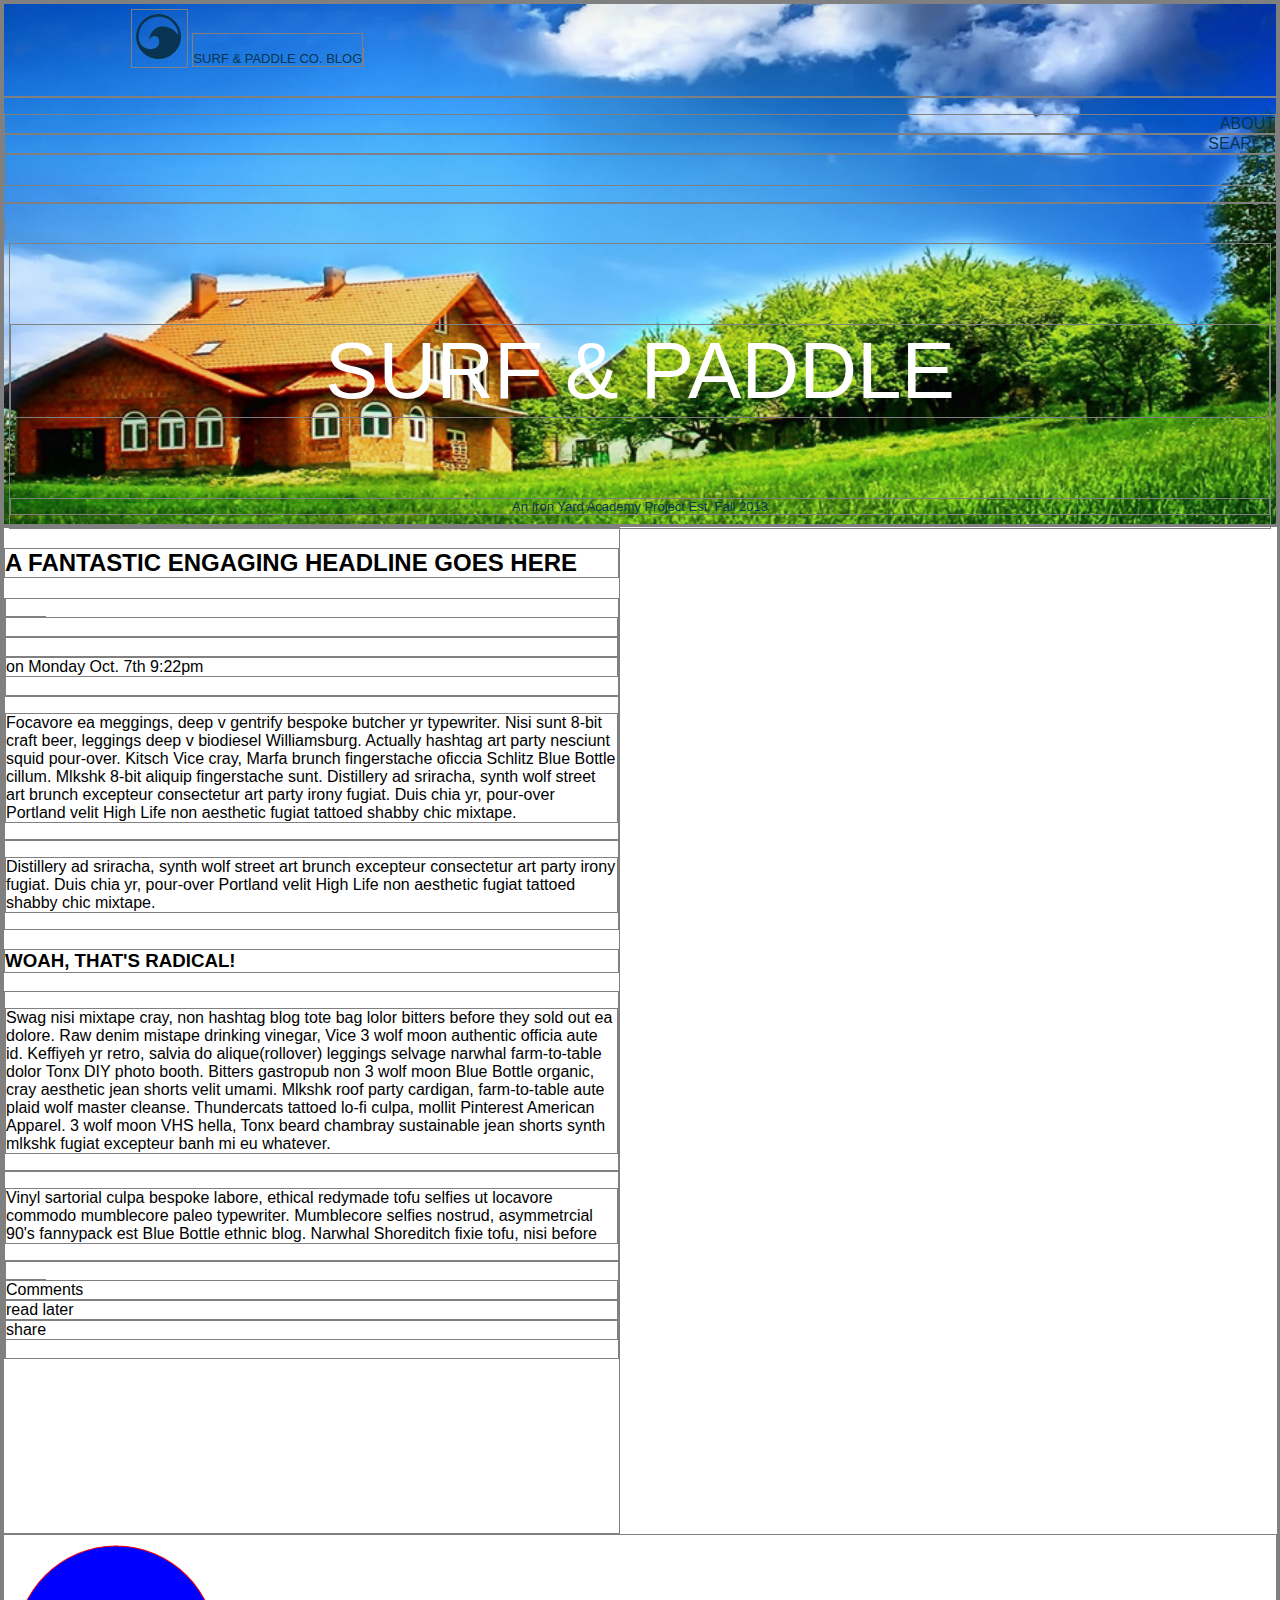
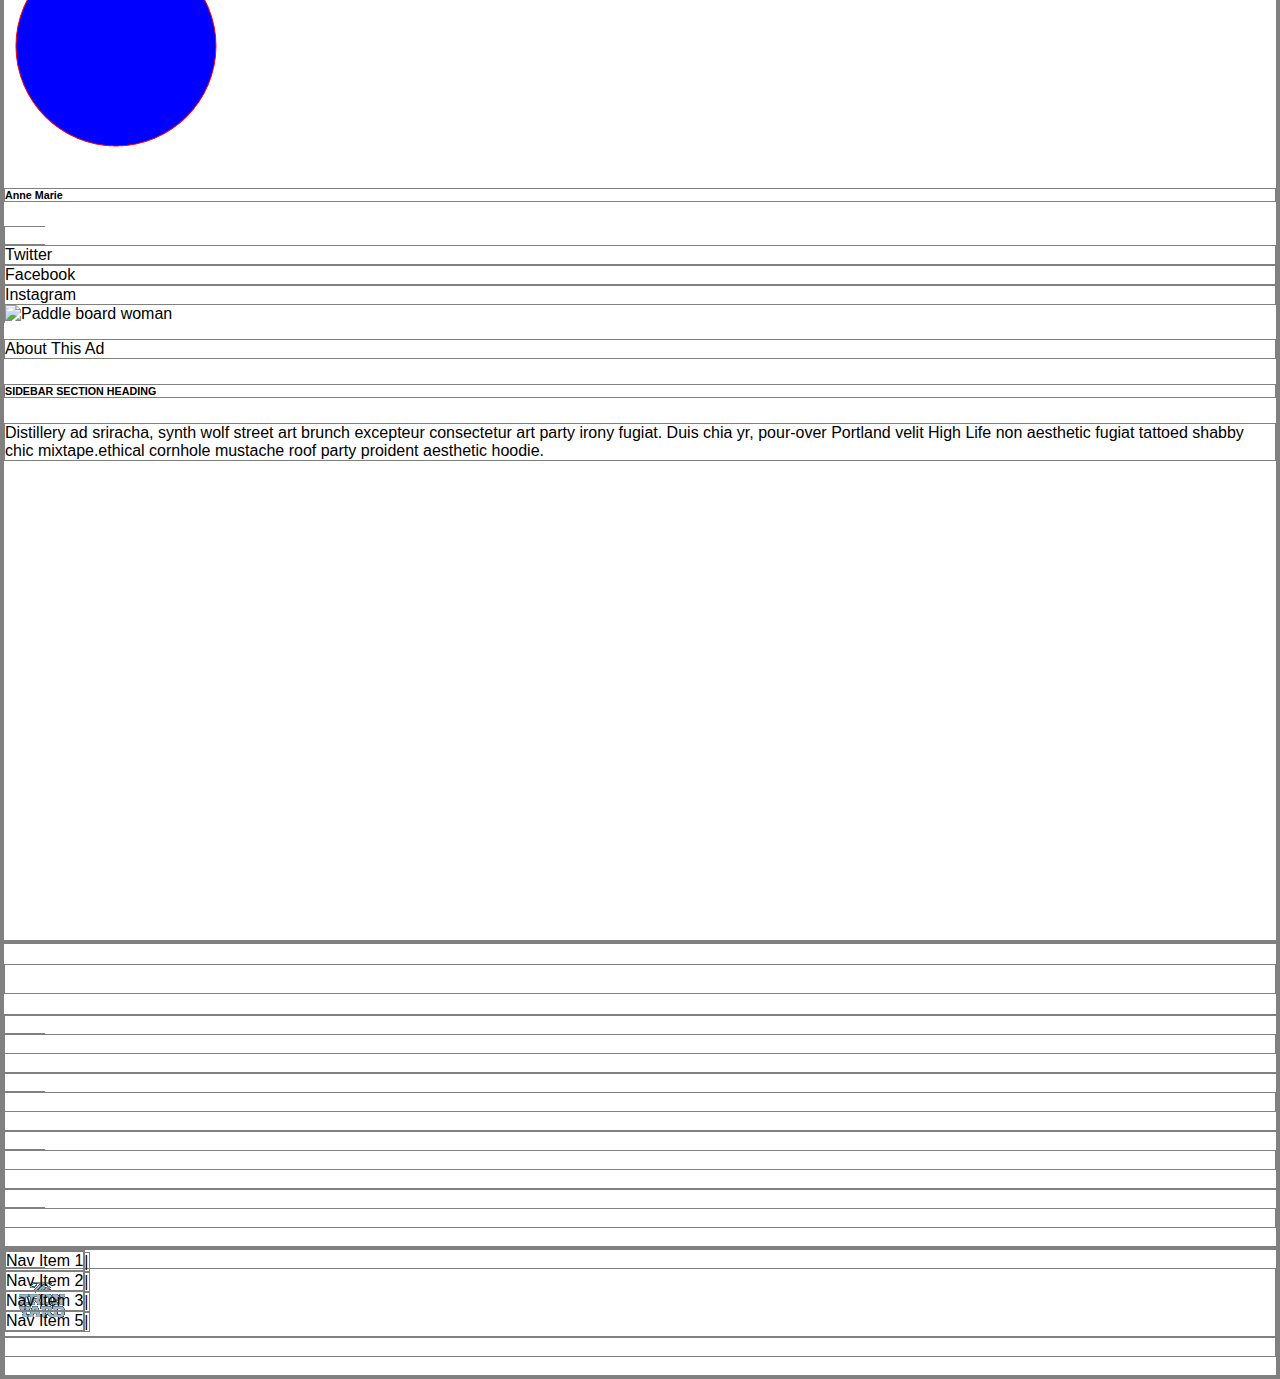
==== commit f31212ed: "g" ====
--- a/index.html
+++ b/index.html
@@ -144,8 +144,8 @@
               </div>
             </div>
             <ul>
-              <li><img src="img/theironyard.png" alt="iron yard logo"></li>
-              <li class="copyright">The Ironyard Copyright 2013, All Rights Reserved</li>
+              <div><img src="img/theironyard.png" alt="iron yard logo"></div>
+              <div class="copyright">The Ironyard Copyright 2013, All Rights Reserved</div>
             </ul>
         </div>
       </div><!--End Footer======================-->
--- a/main.css
+++ b/main.css
@@ -1,4 +1,428 @@
-/*
+
+
+html {
+  font-family: sans-serif; /* 1 */
+  -ms-text-size-adjust: 100%; /* 2 */
+  -webkit-text-size-adjust: 100%; /* 2 */
+}
+
+/**
+* Remove default margin.
+*/
+
+body {
+  margin: 0;
+}
+
+/* HTML5 display definitions
+========================================================================== */
+
+/**
+* Correct `block` display not defined for any HTML5 element in IE 8/9.
+* Correct `block` display not defined for `details` or `summary` in IE 10/11
+* and Firefox.
+* Correct `block` display not defined for `main` in IE 11.
+*/
+
+article,
+aside,
+details,
+figcaption,
+figure,
+footer,
+header,
+hgroup,
+main,
+menu,
+nav,
+section,
+summary {
+  display: block;
+}
+
+/**
+* 1. Correct `inline-block` display not defined in IE 8/9.
+* 2. Normalize vertical alignment of `progress` in Chrome, Firefox, and Opera.
+*/
+
+audio,
+canvas,
+progress,
+video {
+  display: inline-block; /* 1 */
+  vertical-align: baseline; /* 2 */
+}
+
+/**
+* Prevent modern browsers from displaying `audio` without controls.
+* Remove excess height in iOS 5 devices.
+*/
+
+audio:not([controls]) {
+  display: none;
+  height: 0;
+}
+
+/**
+* Address `[hidden]` styling not present in IE 8/9/10.
+* Hide the `template` element in IE 8/9/11, Safari, and Firefox < 22.
+*/
+
+[hidden],
+template {
+  display: none;
+}
+
+/* Links
+========================================================================== */
+
+/**
+* Remove the gray background color from active links in IE 10.
+*/
+
+a {
+  background-color: transparent;
+}
+
+/**
+* Improve readability when focused and also mouse hovered in all browsers.
+*/
+
+a:active,
+a:hover {
+  outline: 0;
+}
+
+/* Text-level semantics
+========================================================================== */
+
+/**
+* Address styling not present in IE 8/9/10/11, Safari, and Chrome.
+*/
+
+abbr[title] {
+  border-bottom: 1px dotted;
+}
+
+/**
+* Address style set to `bolder` in Firefox 4+, Safari, and Chrome.
+*/
+
+b,
+strong {
+  font-weight: bold;
+}
+
+/**
+* Address styling not present in Safari and Chrome.
+*/
+
+dfn {
+  font-style: italic;
+}
+
+/**
+* Address variable `h1` font-size and margin within `section` and `article`
+* contexts in Firefox 4+, Safari, and Chrome.
+*/
+
+h1 {
+  font-size: 2em;
+  margin: 0.67em 0;
+}
+
+/**
+* Address styling not present in IE 8/9.
+*/
+
+mark {
+  background: #ff0;
+  color: #000;
+}
+
+/**
+* Address inconsistent and variable font size in all browsers.
+*/
+
+small {
+  font-size: 80%;
+}
+
+/**
+* Prevent `sub` and `sup` affecting `line-height` in all browsers.
+*/
+
+sub,
+sup {
+  font-size: 75%;
+  line-height: 0;
+  position: relative;
+  vertical-align: baseline;
+}
+
+sup {
+  top: -0.5em;
+}
+
+sub {
+  bottom: -0.25em;
+}
+
+/* Embedded content
+========================================================================== */
+
+/**
+* Remove border when inside `a` element in IE 8/9/10.
+*/
+
+img {
+  border: 0;
+}
+
+/**
+* Correct overflow not hidden in IE 9/10/11.
+*/
+
+svg:not(:root) {
+  overflow: hidden;
+}
+
+/* Grouping content
+========================================================================== */
+
+/**
+* Address margin not present in IE 8/9 and Safari.
+*/
+
+figure {
+  margin: 1em 40px;
+}
+
+/**
+* Address differences between Firefox and other browsers.
+*/
+
+hr {
+  -moz-box-sizing: content-box;
+  box-sizing: content-box;
+  height: 0;
+}
+
+/**
+* Contain overflow in all browsers.
+*/
+
+pre {
+  overflow: auto;
+}
+
+/**
+* Address odd `em`-unit font size rendering in all browsers.
+*/
+
+code,
+kbd,
+pre,
+samp {
+  font-family: monospace, monospace;
+  font-size: 1em;
+}
+
+/* Forms
+========================================================================== */
+
+/**
+* Known limitation: by default, Chrome and Safari on OS X allow very limited
+* styling of `select`, unless a `border` property is set.
+*/
+
+/**
+* 1. Correct color not being inherited.
+*    Known issue: affects color of disabled elements.
+* 2. Correct font properties not being inherited.
+* 3. Address margins set differently in Firefox 4+, Safari, and Chrome.
+*/
+
+button,
+input,
+optgroup,
+select,
+textarea {
+  color: inherit; /* 1 */
+  font: inherit; /* 2 */
+  margin: 0; /* 3 */
+}
+
+/**
+* Address `overflow` set to `hidden` in IE 8/9/10/11.
+*/
+
+button {
+  overflow: visible;
+}
+
+/**
+* Address inconsistent `text-transform` inheritance for `button` and `select`.
+* All other form control elements do not inherit `text-transform` values.
+* Correct `button` style inheritance in Firefox, IE 8/9/10/11, and Opera.
+* Correct `select` style inheritance in Firefox.
+*/
+
+button,
+select {
+  text-transform: none;
+}
+
+/**
+* 1. Avoid the WebKit bug in Android 4.0.* where (2) destroys native `audio`
+*    and `video` controls.
+* 2. Correct inability to style clickable `input` types in iOS.
+* 3. Improve usability and consistency of cursor style between image-type
+*    `input` and others.
+*/
+
+button,
+html input[type="button"], /* 1 */
+input[type="reset"],
+input[type="submit"] {
+  -webkit-appearance: button; /* 2 */
+  cursor: pointer; /* 3 */
+}
+
+/**
+* Re-set default cursor for disabled elements.
+*/
+
+button[disabled],
+html input[disabled] {
+  cursor: default;
+}
+
+/**
+* Remove inner padding and border in Firefox 4+.
+*/
+
+button::-moz-focus-inner,
+input::-moz-focus-inner {
+  border: 0;
+  padding: 0;
+}
+
+/**
+* Address Firefox 4+ setting `line-height` on `input` using `!important` in
+* the UA stylesheet.
+*/
+
+input {
+  line-height: normal;
+}
+
+/**
+* It's recommended that you don't attempt to style these elements.
+* Firefox's implementation doesn't respect box-sizing, padding, or width.
+*
+* 1. Address box sizing set to `content-box` in IE 8/9/10.
+* 2. Remove excess padding in IE 8/9/10.
+*/
+
+input[type="checkbox"],
+input[type="radio"] {
+  box-sizing: border-box; /* 1 */
+  padding: 0; /* 2 */
+}
+
+/**
+* Fix the cursor style for Chrome's increment/decrement buttons. For certain
+* `font-size` values of the `input`, it causes the cursor style of the
+* decrement button to change from `default` to `text`.
+*/
+
+input[type="number"]::-webkit-inner-spin-button,
+input[type="number"]::-webkit-outer-spin-button {
+  height: auto;
+}
+
+/**
+* 1. Address `appearance` set to `searchfield` in Safari and Chrome.
+* 2. Address `box-sizing` set to `border-box` in Safari and Chrome
+*    (include `-moz` to future-proof).
+*/
+
+input[type="search"] {
+  -webkit-appearance: textfield; /* 1 */
+  -moz-box-sizing: content-box;
+  -webkit-box-sizing: content-box; /* 2 */
+  box-sizing: content-box;
+}
+
+/**
+* Remove inner padding and search cancel button in Safari and Chrome on OS X.
+* Safari (but not Chrome) clips the cancel button when the search input has
+* padding (and `textfield` appearance).
+*/
+
+input[type="search"]::-webkit-search-cancel-button,
+input[type="search"]::-webkit-search-decoration {
+  -webkit-appearance: none;
+}
+
+/**
+* Define consistent border, margin, and padding.
+*/
+
+fieldset {
+  border: 1px solid #c0c0c0;
+  margin: 0 2px;
+  padding: 0.35em 0.625em 0.75em;
+}
+
+/**
+* 1. Correct `color` not being inherited in IE 8/9/10/11.
+* 2. Remove padding so people aren't caught out if they zero out fieldsets.
+*/
+
+legend {
+  border: 0; /* 1 */
+  padding: 0; /* 2 */
+}
+
+/**
+* Remove default vertical scrollbar in IE 8/9/10/11.
+*/
+
+textarea {
+  overflow: auto;
+}
+
+/**
+* Don't inherit the `font-weight` (applied by a rule above).
+* NOTE: the default cannot safely be changed in Chrome and Safari on OS X.
+*/
+
+optgroup {
+  font-weight: bold;
+}
+
+/* Tables
+========================================================================== */
+
+/**
+* Remove most spacing between table cells.
+*/
+
+table {
+  border-collapse: collapse;
+  border-spacing: 0;
+}
+
+td,
+th {
+  padding: 0;
+}
+
+
+
+/*======================================================*/
 
 * {
   box-sizing: border-box;
@@ -67,7 +491,6 @@
 }
 
 .lbar {
-  display: inline;
   max-width: 617px;
   text-align: left;
   height: 1007px;
@@ -109,7 +532,6 @@
   color: black;
 
 }
- */
  /* ================Normalise.css=(added by John) */
 
  /*! normalize.css v3.0.2 | MIT License | git.io/normalize */
@@ -120,435 +542,16 @@
  *    user zoom.
  */
 
- html {
-   font-family: sans-serif; /* 1 */
-   -ms-text-size-adjust: 100%; /* 2 */
-   -webkit-text-size-adjust: 100%; /* 2 */
- }
-
- /**
- * Remove default margin.
- */
-
- body {
-   margin: 0;
- }
-
- /* HTML5 display definitions
- ========================================================================== */
-
- /**
- * Correct `block` display not defined for any HTML5 element in IE 8/9.
- * Correct `block` display not defined for `details` or `summary` in IE 10/11
- * and Firefox.
- * Correct `block` display not defined for `main` in IE 11.
- */
-
- article,
- aside,
- details,
- figcaption,
- figure,
- footer,
- header,
- hgroup,
- main,
- menu,
- nav,
- section,
- summary {
-   display: block;
- }
-
- /**
- * 1. Correct `inline-block` display not defined in IE 8/9.
- * 2. Normalize vertical alignment of `progress` in Chrome, Firefox, and Opera.
- */
-
- audio,
- canvas,
- progress,
- video {
-   display: inline-block; /* 1 */
-   vertical-align: baseline; /* 2 */
- }
-
- /**
- * Prevent modern browsers from displaying `audio` without controls.
- * Remove excess height in iOS 5 devices.
- */
-
- audio:not([controls]) {
-   display: none;
-   height: 0;
- }
-
- /**
- * Address `[hidden]` styling not present in IE 8/9/10.
- * Hide the `template` element in IE 8/9/11, Safari, and Firefox < 22.
- */
-
- [hidden],
- template {
-   display: none;
- }
-
- /* Links
- ========================================================================== */
-
- /**
- * Remove the gray background color from active links in IE 10.
- */
-
- a {
-   background-color: transparent;
- }
-
- /**
- * Improve readability when focused and also mouse hovered in all browsers.
- */
-
- a:active,
- a:hover {
-   outline: 0;
- }
-
- /* Text-level semantics
- ========================================================================== */
-
- /**
- * Address styling not present in IE 8/9/10/11, Safari, and Chrome.
- */
-
- abbr[title] {
-   border-bottom: 1px dotted;
- }
-
- /**
- * Address style set to `bolder` in Firefox 4+, Safari, and Chrome.
- */
-
- b,
- strong {
-   font-weight: bold;
- }
-
- /**
- * Address styling not present in Safari and Chrome.
- */
-
- dfn {
-   font-style: italic;
- }
-
- /**
- * Address variable `h1` font-size and margin within `section` and `article`
- * contexts in Firefox 4+, Safari, and Chrome.
- */
-
- h1 {
-   font-size: 2em;
-   margin: 0.67em 0;
- }
-
- /**
- * Address styling not present in IE 8/9.
- */
-
- mark {
-   background: #ff0;
-   color: #000;
- }
-
- /**
- * Address inconsistent and variable font size in all browsers.
- */
-
- small {
-   font-size: 80%;
- }
-
- /**
- * Prevent `sub` and `sup` affecting `line-height` in all browsers.
- */
-
- sub,
- sup {
-   font-size: 75%;
-   line-height: 0;
-   position: relative;
-   vertical-align: baseline;
- }
-
- sup {
-   top: -0.5em;
- }
-
- sub {
-   bottom: -0.25em;
- }
-
- /* Embedded content
- ========================================================================== */
-
- /**
- * Remove border when inside `a` element in IE 8/9/10.
- */
-
- img {
-   border: 0;
- }
-
- /**
- * Correct overflow not hidden in IE 9/10/11.
- */
-
- svg:not(:root) {
-   overflow: hidden;
- }
-
- /* Grouping content
- ========================================================================== */
-
- /**
- * Address margin not present in IE 8/9 and Safari.
- */
-
- figure {
-   margin: 1em 40px;
- }
-
- /**
- * Address differences between Firefox and other browsers.
- */
-
- hr {
-   -moz-box-sizing: content-box;
-   box-sizing: content-box;
-   height: 0;
- }
-
- /**
- * Contain overflow in all browsers.
- */
-
- pre {
-   overflow: auto;
- }
-
- /**
- * Address odd `em`-unit font size rendering in all browsers.
- */
-
- code,
- kbd,
- pre,
- samp {
-   font-family: monospace, monospace;
-   font-size: 1em;
- }
-
- /* Forms
- ========================================================================== */
-
- /**
- * Known limitation: by default, Chrome and Safari on OS X allow very limited
- * styling of `select`, unless a `border` property is set.
- */
-
- /**
- * 1. Correct color not being inherited.
- *    Known issue: affects color of disabled elements.
- * 2. Correct font properties not being inherited.
- * 3. Address margins set differently in Firefox 4+, Safari, and Chrome.
- */
-
- button,
- input,
- optgroup,
- select,
- textarea {
-   color: inherit; /* 1 */
-   font: inherit; /* 2 */
-   margin: 0; /* 3 */
- }
-
- /**
- * Address `overflow` set to `hidden` in IE 8/9/10/11.
- */
-
- button {
-   overflow: visible;
- }
-
- /**
- * Address inconsistent `text-transform` inheritance for `button` and `select`.
- * All other form control elements do not inherit `text-transform` values.
- * Correct `button` style inheritance in Firefox, IE 8/9/10/11, and Opera.
- * Correct `select` style inheritance in Firefox.
- */
-
- button,
- select {
-   text-transform: none;
- }
-
- /**
- * 1. Avoid the WebKit bug in Android 4.0.* where (2) destroys native `audio`
- *    and `video` controls.
- * 2. Correct inability to style clickable `input` types in iOS.
- * 3. Improve usability and consistency of cursor style between image-type
- *    `input` and others.
- */
-
- button,
- html input[type="button"], /* 1 */
- input[type="reset"],
- input[type="submit"] {
-   -webkit-appearance: button; /* 2 */
-   cursor: pointer; /* 3 */
- }
-
- /**
- * Re-set default cursor for disabled elements.
- */
-
- button[disabled],
- html input[disabled] {
-   cursor: default;
- }
-
- /**
- * Remove inner padding and border in Firefox 4+.
- */
-
- button::-moz-focus-inner,
- input::-moz-focus-inner {
-   border: 0;
-   padding: 0;
- }
-
- /**
- * Address Firefox 4+ setting `line-height` on `input` using `!important` in
- * the UA stylesheet.
- */
-
- input {
-   line-height: normal;
- }
-
- /**
- * It's recommended that you don't attempt to style these elements.
- * Firefox's implementation doesn't respect box-sizing, padding, or width.
- *
- * 1. Address box sizing set to `content-box` in IE 8/9/10.
- * 2. Remove excess padding in IE 8/9/10.
- */
-
- input[type="checkbox"],
- input[type="radio"] {
-   box-sizing: border-box; /* 1 */
-   padding: 0; /* 2 */
- }
-
- /**
- * Fix the cursor style for Chrome's increment/decrement buttons. For certain
- * `font-size` values of the `input`, it causes the cursor style of the
- * decrement button to change from `default` to `text`.
- */
-
- input[type="number"]::-webkit-inner-spin-button,
- input[type="number"]::-webkit-outer-spin-button {
-   height: auto;
- }
-
- /**
- * 1. Address `appearance` set to `searchfield` in Safari and Chrome.
- * 2. Address `box-sizing` set to `border-box` in Safari and Chrome
- *    (include `-moz` to future-proof).
- */
-
- input[type="search"] {
-   -webkit-appearance: textfield; /* 1 */
-   -moz-box-sizing: content-box;
-   -webkit-box-sizing: content-box; /* 2 */
-   box-sizing: content-box;
- }
-
- /**
- * Remove inner padding and search cancel button in Safari and Chrome on OS X.
- * Safari (but not Chrome) clips the cancel button when the search input has
- * padding (and `textfield` appearance).
- */
-
- input[type="search"]::-webkit-search-cancel-button,
- input[type="search"]::-webkit-search-decoration {
-   -webkit-appearance: none;
- }
-
- /**
- * Define consistent border, margin, and padding.
- */
-
- fieldset {
-   border: 1px solid #c0c0c0;
-   margin: 0 2px;
-   padding: 0.35em 0.625em 0.75em;
- }
-
- /**
- * 1. Correct `color` not being inherited in IE 8/9/10/11.
- * 2. Remove padding so people aren't caught out if they zero out fieldsets.
- */
-
- legend {
-   border: 0; /* 1 */
-   padding: 0; /* 2 */
- }
-
- /**
- * Remove default vertical scrollbar in IE 8/9/10/11.
- */
-
- textarea {
-   overflow: auto;
- }
-
- /**
- * Don't inherit the `font-weight` (applied by a rule above).
- * NOTE: the default cannot safely be changed in Chrome and Safari on OS X.
- */
-
- optgroup {
-   font-weight: bold;
- }
-
- /* Tables
- ========================================================================== */
-
- /**
- * Remove most spacing between table cells.
- */
-
- table {
-   border-collapse: collapse;
-   border-spacing: 0;
- }
-
- td,
- th {
-   padding: 0;
- }
 /* ============================================================John========= */
 
 
 
 
 
-.header {
+/* .header {
   background-image: url("img/homeheader.png");
   background-size: cover;
   height: 522px;
   background-repeat: no-repeat;
   background-position: center center;
-}
+} */
